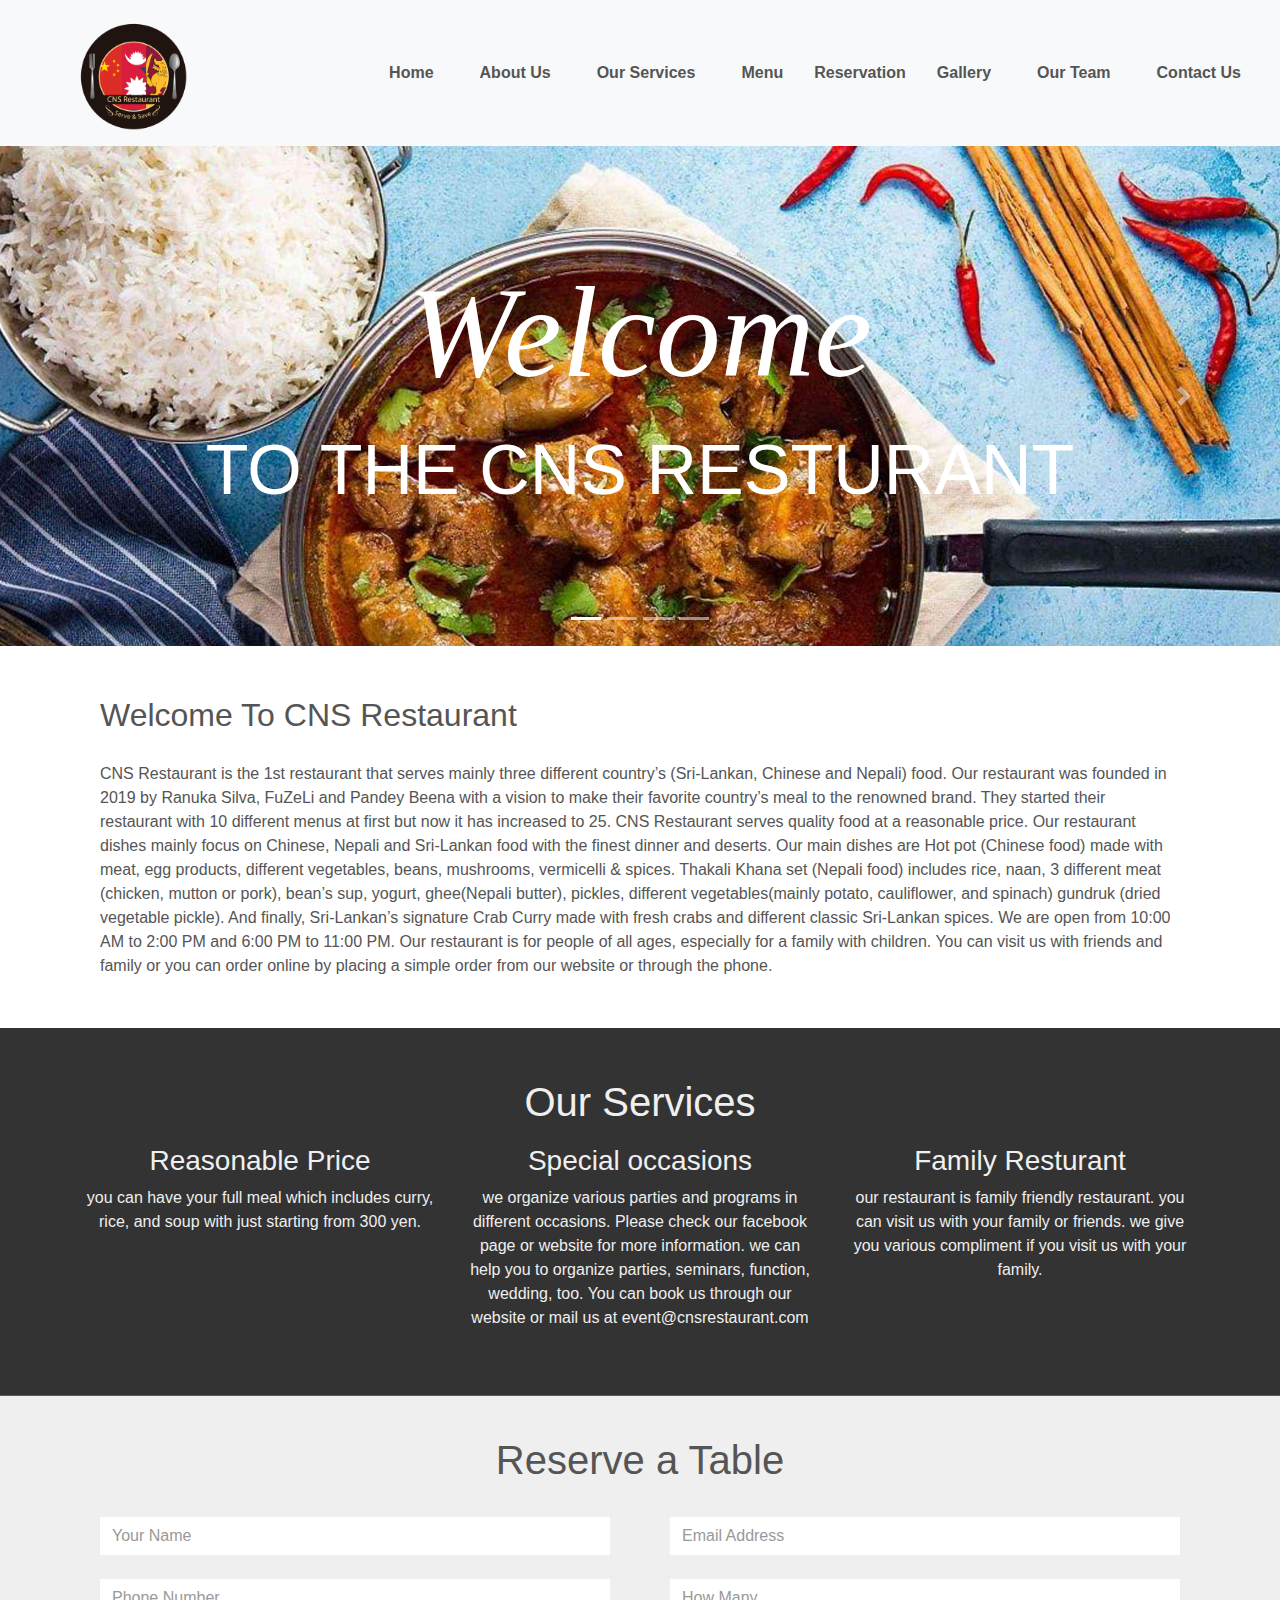
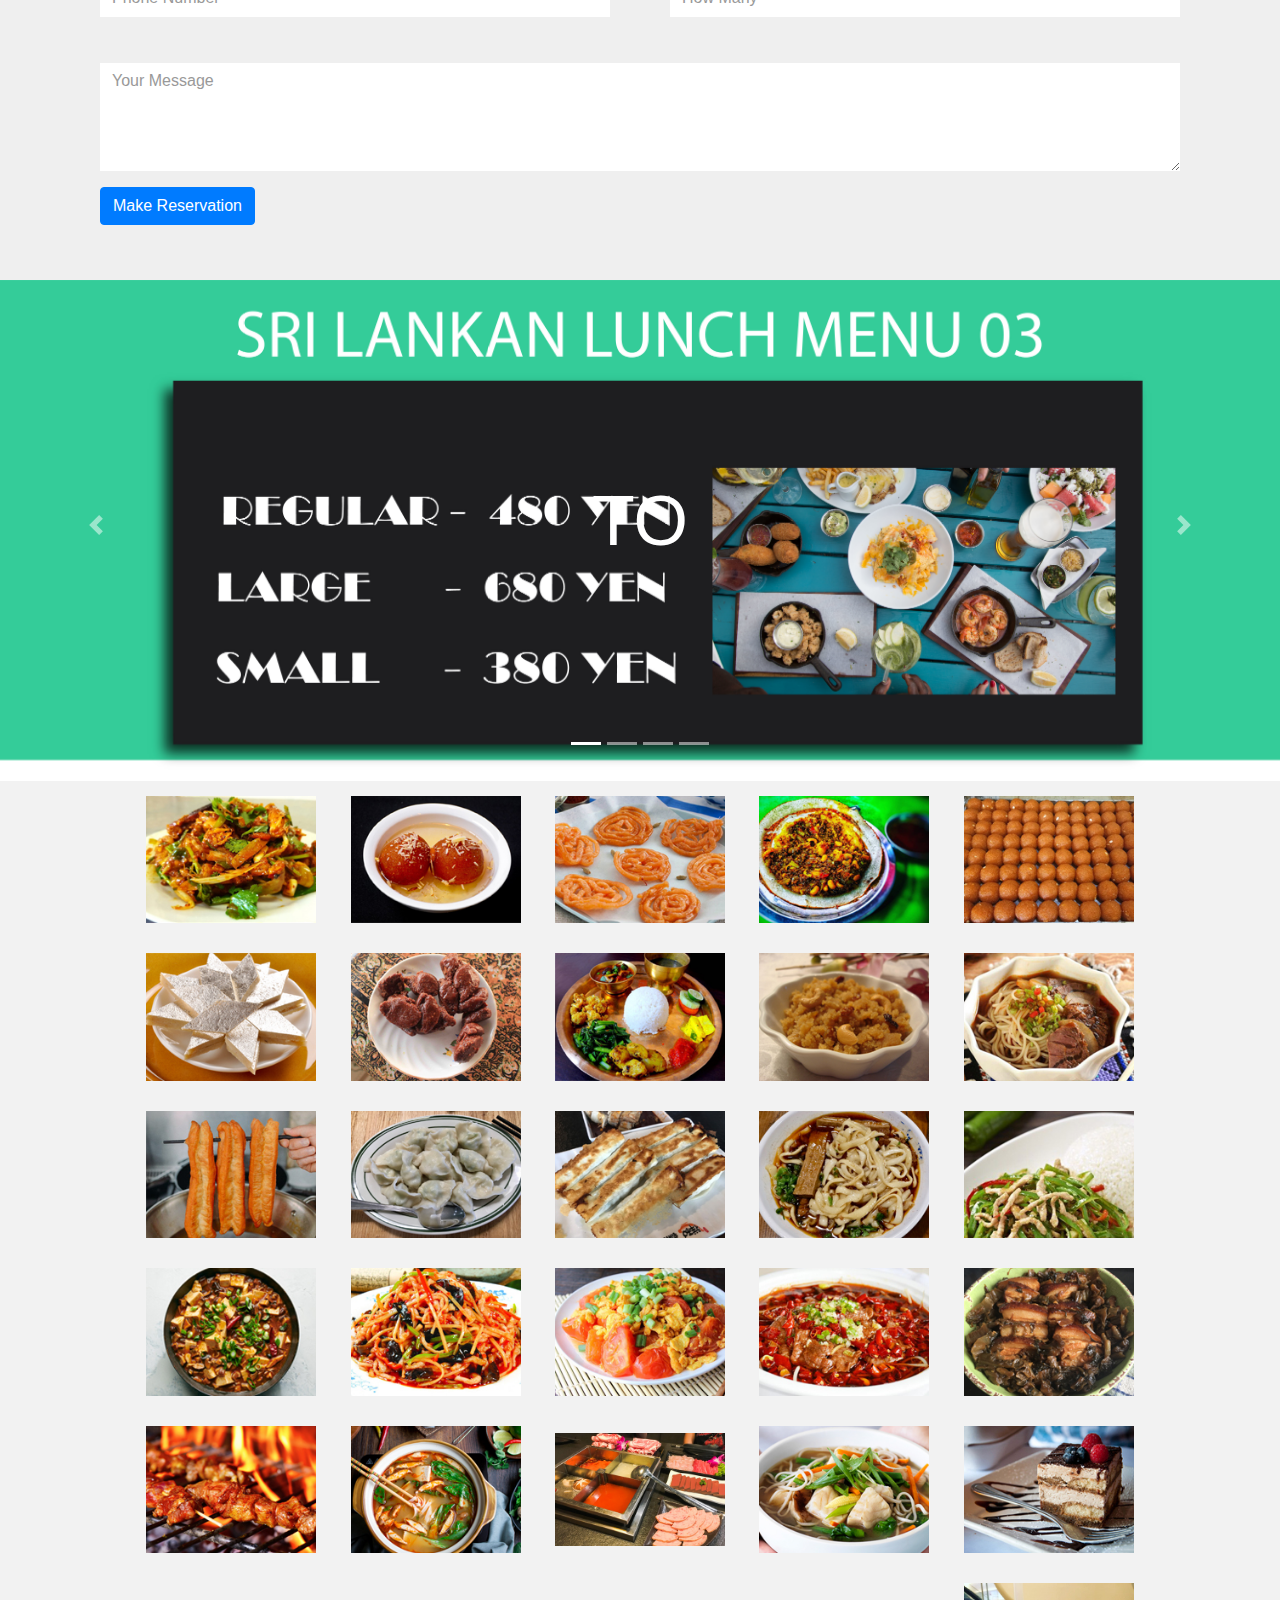
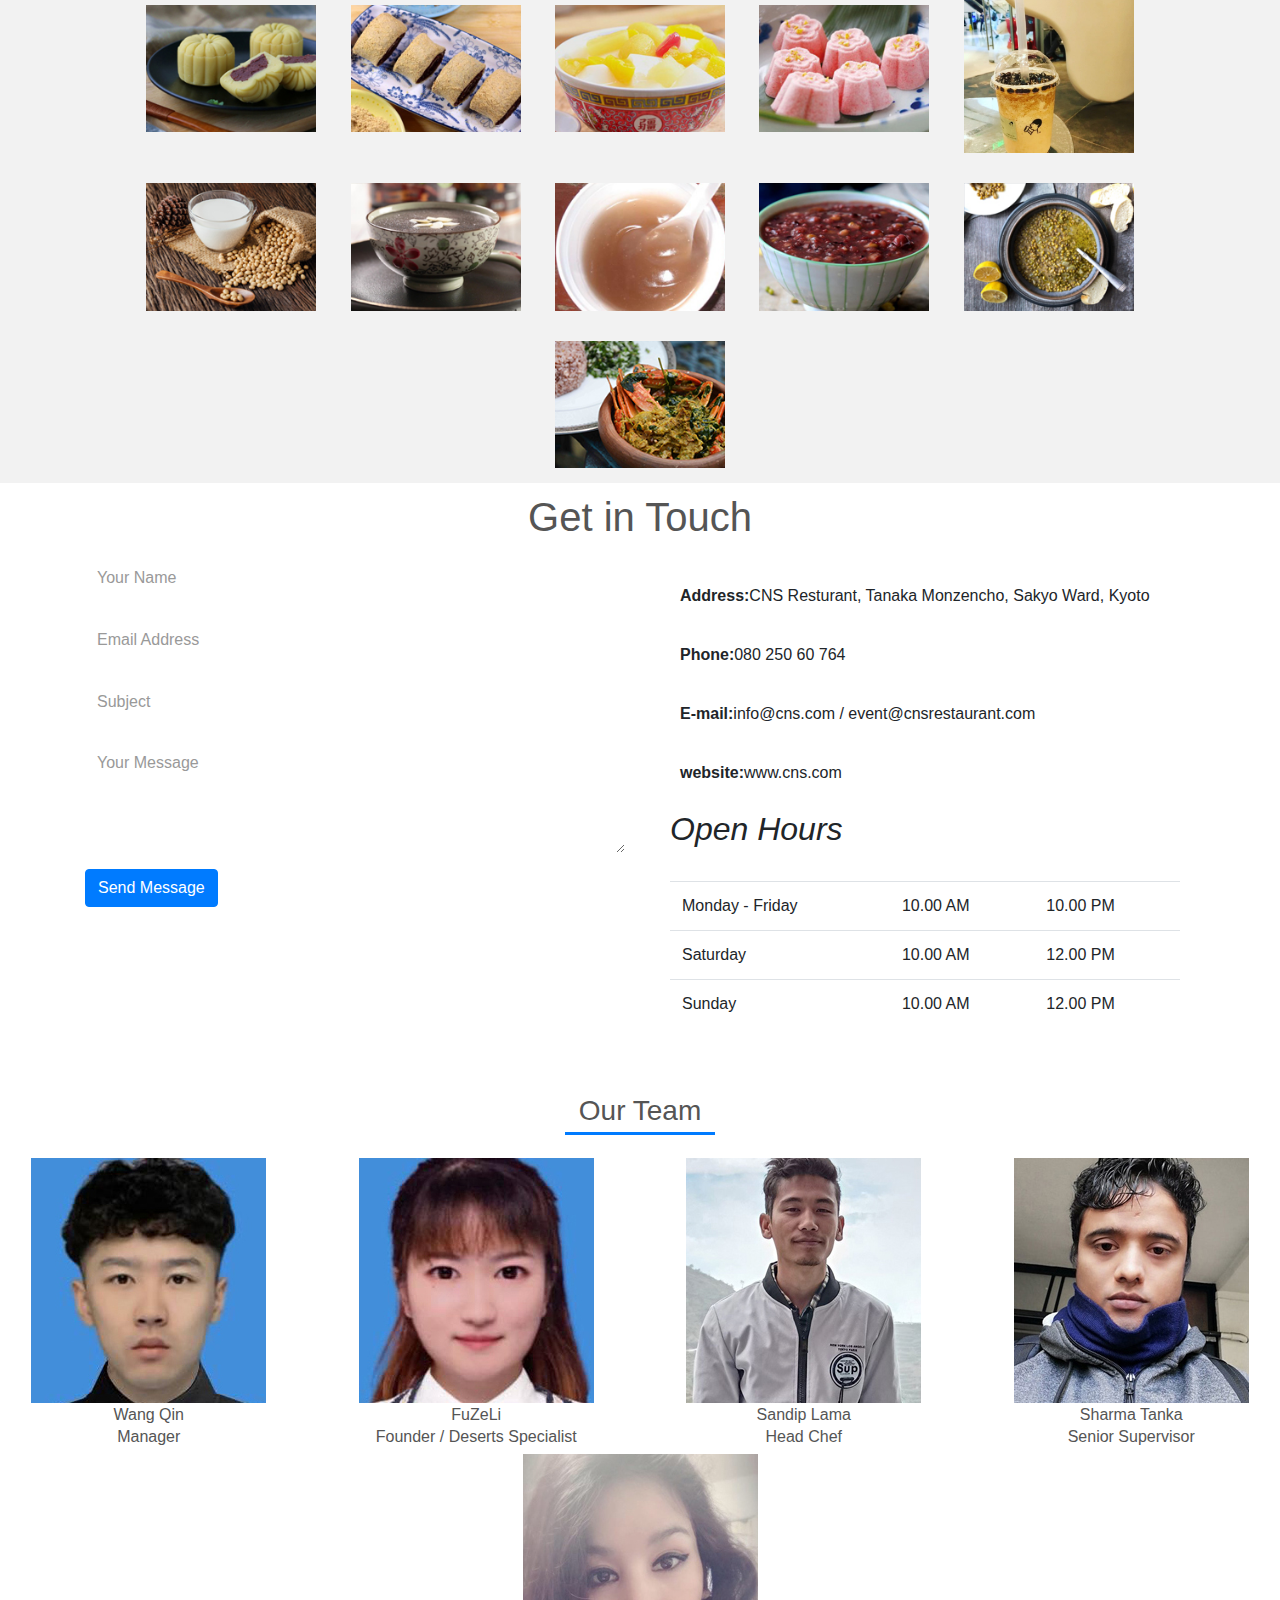
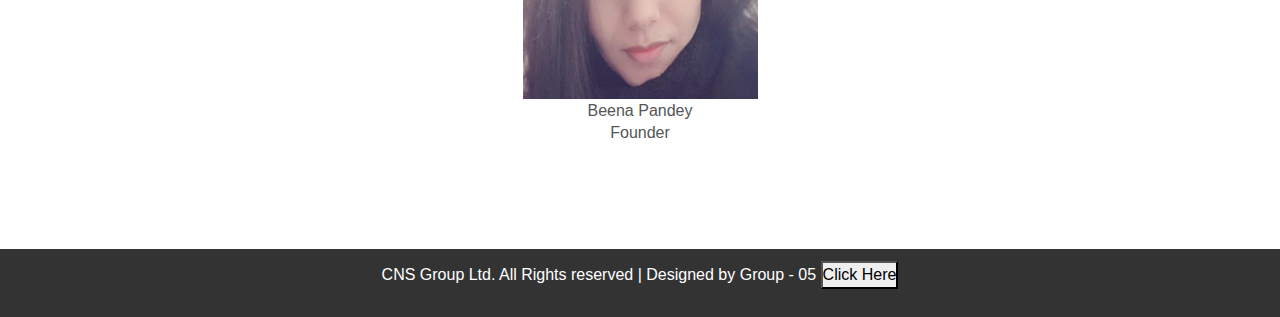
==== index.html @ 82e70e2d "Add files via upload" ====
<!DOCTYPE html>
<html lang="en" dir="ltr">
  <head>
    <meta charset="utf-8">
    <title>CNS Resturant</title>

    <!--- Favicon ----->
    <link rel="shortcut icon" href="img/favicon.png" type="image/x-icon">

    <!--- Main CSS File ----->
    <link rel="stylesheet" type="text/css" href="css/style.css">

    <!--- Font Awesome ----->
    <link rel="stylesheet" href="/css/all.css">
    <link rel="stylesheet" href="https://stackpath.bootstrapcdn.com/bootstrap/4.4.1/css/bootstrap.min.css">
    <link href="css/font-awesome.css" rel="stylesheet">
    <script src="https://code.jquery.com/jquery-3.4.1.slim.min.js"></script>
    <script src="https://cdn.jsdelivr.net/npm/popper.js@1.16.0/dist/umd/popper.min.js"></script>
    <script src="https://stackpath.bootstrapcdn.com/bootstrap/4.4.1/js/bootstrap.min.js"></script>

  </head>
  <body>

  <!----NavBar---->

        <section id="nav-bar">
            <nav class="navbar navbar-expand-lg navbar-light bg-light">
                <button class="navbar-toggler" type="button" data-toggle="collapse" data-target="#navbarTogglerDemo03" aria-controls="navbarTogglerDemo03" aria-expanded="false" aria-label="Toggle navigation">
                  <span class="navbar-toggler-icon"></span>
                </button>
            <a class="navbar-brand" href="#"><img src="img/Logo.png" alt=""></a>

            <div class="collapse navbar-collapse" id="navbarTogglerDemo03">
              <ul class="navbar-nav ml-auto">
                <li class="nav-item active">
                  <a class="nav-link" href="#">Home<span class="sr-only">(current)</span></a>
                </li>
                <li class="nav-item">
                  <a class="nav-link" href="#about">About Us</a>
                </li>
                <li class="nav-item">
                  <a class="nav-link" href="#services">Our Services</a>
                </li>

                <li class="nav-item">
                  <a class="nav-link" href="#m">Menu</a>
                </li>

                  <a class="nav-link" href="#reservation">Reservation</a>
                </li>
                <li class="nav-item">
                  <a class="nav-link" href="#gallery">Gallery</a>
                </li>
                <li class="nav-item">
                  <a class="nav-link" href="#teamnew">Our Team</a>
                </li>
                <li class="nav-item">
                  <a class="nav-link" href="#contact">Contact Us</a>
                </li>
                
              </ul>
            </div>
          </nav>
        </section>
        <!---- Close Nav Bar ------->

        <!------SLider ------->

        <section>
              <div id="carouselExampleCaptions" class="carousel slide" data-ride="carousel">
                  <ol class="carousel-indicators">
                    <li data-target="#carouselExampleCaptions" data-slide-to="0" class="active"></li>
                    <li data-target="#carouselExampleCaptions" data-slide-to="1"></li>
                    <li data-target="#carouselExampleCaptions" data-slide-to="2"></li>
                    <li data-target="#carouselExampleCaptions" data-slide-to="3"></li>
                  </ol>
                <div class="carousel-inner">
                  <div class="carousel-item active">
                    <img src="img/slider/1.jpg" class="d-block w-100" alt="...">
                    <div class="carousel-caption d-none d-md-block">
                      <h3>Welcome</h3>
                      <p>TO THE CNS RESTURANT</p>
                    </div>
                  </div>
                  <div class="carousel-item">
                    <img src="img/slider/2.jpg" class="d-block w-100" alt="...">
                    <div class="carousel-caption d-none d-md-block">
                      <h3>The Real</h3>
                      <p>CHINESE FOODS</p>
                    </div>
                  </div>
                  <div class="carousel-item">
                    <img src="img/slider/3.jpg" class="d-block w-100" alt="...">
                    <div class="carousel-caption d-none d-md-block">
                      <h3>Delicious</h3>
                      <p>NEPALI FOODS</p>
                    </div>
                  </div>

                  <div class="carousel-item">
                    <img src="img/slider/4.jpg" class="d-block w-100" alt="...">
                    <div class="carousel-caption d-none d-md-block">
                      <h3>Hot & Spicy</h3>
                      <p>SRILANKAN FOODS</p>
                    </div>
                  </div>
              </div>
                <a class="carousel-control-prev" href="#carouselExampleCaptions" role="button" data-slide="prev">
                  <span class="carousel-control-prev-icon" aria-hidden="true"></span>
                  <span class="sr-only">Previous</span>
                </a>
                <a class="carousel-control-next" href="#carouselExampleCaptions" role="button" data-slide="next">
                  <span class="carousel-control-next-icon" aria-hidden="true"></span>
                  <span class="sr-only">Next</span>
                </a>
              </div>
        </section>

        <!---- End of the Slider ------>

        <!--- About Section sta --->

        <section id="about">
          <div class="container">
            <div class="col-md-12">
                <h2>Welcome To CNS Restaurant</h2>
                  <div class="about-content">
                      CNS Restaurant is the 1st restaurant that serves mainly three different country’s (Sri-Lankan, Chinese and Nepali) food. Our restaurant was founded in 2019 by Ranuka Silva, FuZeLi and Pandey Beena with a vision to make their favorite country’s meal to the renowned brand. They started their restaurant with 10 different menus at first but now it has increased to 25.
                      CNS Restaurant serves quality food at a reasonable price. Our restaurant dishes mainly focus on Chinese, Nepali and Sri-Lankan food with the finest dinner and deserts. Our main dishes are Hot pot (Chinese food) made with meat, egg products, different vegetables, beans, mushrooms, vermicelli & spices. Thakali Khana set (Nepali food) includes rice, naan, 3 different meat (chicken, mutton or pork), bean’s sup, yogurt, ghee(Nepali butter), pickles, different vegetables(mainly potato, cauliflower, and spinach) gundruk (dried vegetable pickle). And finally, Sri-Lankan’s signature Crab Curry made with fresh crabs and different classic Sri-Lankan spices.
                      We are open from 10:00 AM to 2:00 PM and 6:00 PM to 11:00 PM. Our restaurant is for people of all ages, especially for a family with children. You can visit us with friends and family or you can order online by placing a simple order from our website or through the phone.
                  </div>

            </div>
          </div>


        </section>
<!--- About Section end --->

<!---- Our Services Starts ----->
        <section id="services">
          <div class="container">
            <h1>Our Services</h1>
            <div class="row services">
              <div class="col-md-4 text-center">

                <h3>Reasonable Price</h3>

                <p>you can have your full meal which includes curry, rice, and soup with just starting from 300 yen.
                </p>
              </div>
              <div class="col-md-4 text-center">
                <div class="icon">

                </div>
                <h3>Special occasions</h3>
                <p>we organize various parties and programs in different occasions. Please check our facebook page or website for more information. we can help you to organize parties, seminars, function, wedding, too. You can book us through our website or mail us at event@cnsrestaurant.com</p>

              </div>
              <div class="col-md-4 text-center">

                <h3>Family Resturant</h3>
                <p>our restaurant is family friendly restaurant. you can visit us with your family or friends. we give you various compliment if you visit us with your family.</p>
              </div>
            </div>
            </div>
        </section>
<!---- Our Services end ----->

<!---- Make a Reservation Start ------>
<section id="reservation">
  <div class="container">
      <h1 id="uline">Reserve a Table</h1>
      <div class="row">
        <div class="col-md-6">
          <form class="reservation-form">
            <div class="form-group">
              <input type="text" class="form-control" placeholder="Your Name" required>
              <br>
              <input type="text" class="form-control" placeholder="Phone Number" required>
            </div>
          </form>
        </div>
        <div class="col-md-6">
          <form class="reservation-form">
            <div class="form-group">
              <input type="email" class="form-control" placeholder="Email Address" required>
              <br>
              <input type="number" class="form-control" placeholder="How Many"required>
            </div>
          </form>
        </div>
        <div class="col-md-12">
          <form class="reservation-form">
            <div class="form-group">
              <textarea class="form-control" placeholder="Your Message" rows="4" required></textarea>
            </div>
            <button type="submit" class="btn btn-primary">Make Reservation</button>
          </form>
        </div>
      </div>
  </div>
</section>
<!----Make a Reservation End ------>

<!----Menu Section strt ------>

<section id="m">
      <div id="carouselExampleCaptions" class="carousel slide" data-ride="carousel">
          <ol class="carousel-indicators">
            <li data-target="#carouselExampleCaptions" data-slide-to="0" class="active"></li>
            <li data-target="#carouselExampleCaptions" data-slide-to="1"></li>
            <li data-target="#carouselExampleCaptions" data-slide-to="2"></li>
            <li data-target="#carouselExampleCaptions" data-slide-to="3"></li>
          </ol>
        <div class="carousel-inner">
          <div class="carousel-item active">
            <img src="img/slider/8.jpg" class="d-block w-100" alt="...">
            <div class="carousel-caption d-none d-md-block">
              <h3></h3>
              <p>TO</p>
            </div>
          </div>
          <div class="carousel-item">
            <img src="img/slider/5.jpg" class="d-block w-100" alt="...">
            <div class="carousel-caption d-none d-md-block">
              <h3></h3>
              <p></p>
            </div>
          </div>
          <div class="carousel-item">
            <img src="img/slider/6.jpg" class="d-block w-100" alt="...">
            <div class="carousel-caption d-none d-md-block">
              <h3></h3>
              <p></p>
            </div>
          </div>

          <div class="carousel-item">
            <img src="img/slider/7.jpg" class="d-block w-100" alt="...">
            <div class="carousel-caption d-none d-md-block">
              <h3></h3>
              <p></p>
            </div>
          </div>
      </div>
        <a class="carousel-control-prev" href="#carouselExampleCaptions" role="button" data-slide="prev">
          <span class="carousel-control-prev-icon" aria-hidden="true"></span>
          <span class="sr-only">Previous</span>
        </a>
        <a class="carousel-control-next" href="#carouselExampleCaptions" role="button" data-slide="next">
          <span class="carousel-control-next-icon" aria-hidden="true"></span>
          <span class="sr-only">Next</span>
        </a>
      </div>
</section>

<!----Menu Section ends ------>



<!----- Gallery Starts ------->
<section id="gallery">

  <div class="gallery" align="center">
  <a href="img/Gallery/normal/01.jpg"><img src="img/Gallery/sm/01.jpg"></a>
  <a href="img/Gallery/normal/02.jpg"><img src="img/Gallery/sm/02.jpg"></a>
  <a href="img/Gallery/normal/03.jpg"><img src="img/Gallery/sm/03.jpg"></a>
  <a href="img/Gallery/normal/04.jpg"><img src="img/Gallery/sm/04.jpg"></a>
  <a href="img/Gallery/normal/05.jpg"><img src="img/Gallery/sm/05.jpg"></a>
  <a href="img/Gallery/normal/06.jpg"><img src="img/Gallery/sm/06.jpg"></a>
  <a href="img/Gallery/normal/07.jpg"><img src="img/Gallery/sm/07.jpg"></a>
  <a href="img/Gallery/normal/08.jpg"><img src="img/Gallery/sm/08.jpg"></a>
  <a href="img/Gallery/normal/09.jpg"><img src="img/Gallery/sm/09.jpg"></a>
  <a href="img/Gallery/normal/10.jpg"><img src="img/Gallery/sm/10.jpg"></a>
  <a href="img/Gallery/normal/11.jpg"><img src="img/Gallery/sm/11.jpg"></a>
  <a href="img/Gallery/normal/12.jpg"><img src="img/Gallery/sm/12.jpeg"></a>
  <a href="img/Gallery/normal/13.jpg"><img src="img/Gallery/sm/13.jpg"></a>
  <a href="img/Gallery/normal/14.jpeg"><img src="img/Gallery/sm/14.jpg"></a>
  <a href="img/Gallery/normal/15.jpg"><img src="img/Gallery/sm/15.jpg"></a>
  <a href="img/Gallery/normal/16.jpg"><img src="img/Gallery/sm/16.jpg"></a>
  <a href="img/Gallery/normal/17.jpeg"><img src="img/Gallery/sm/17.jpeg"></a>
  <a href="img/Gallery/normal/18.jpg"><img src="img/Gallery/sm/18.jpg"></a>
  <a href="img/Gallery/normal/19.jpg"><img src="img/Gallery/sm/19.jpg"></a>
  <a href="img/Gallery/normal/20.jpg"><img src="img/Gallery/sm/20.jpg"></a>
  <a href="img/Gallery/normal/21.jpg"><img src="img/Gallery/sm/21.jpg"></a>
  <a href="img/Gallery/normal/22.jpg"><img src="img/Gallery/sm/22.jpg"></a>
  <a href="img/Gallery/normal/23.jpg"><img src="img/Gallery/sm/23.jpg"></a>
  <a href="img/Gallery/normal/24.jpg"><img src="img/Gallery/sm/24.jpg"></a>
  <a href="img/Gallery/normal/25.jpg"><img src="img/Gallery/sm/25.jpg"></a>
  <a href="img/Gallery/normal/26.jpg"><img src="img/Gallery/sm/26.jpg"></a>
  <a href="img/Gallery/normal/27.jpg"><img src="img/Gallery/sm/27.jpg"></a>
  <a href="img/Gallery/normal/28.jpg"><img src="img/Gallery/sm/28.jpg"></a>
  <a href="img/Gallery/normal/29.jpg"><img src="img/Gallery/sm/29.jpg"></a>
  <a href="img/Gallery/normal/30.jpg"><img src="img/Gallery/sm/30.jpg"></a>
  <a href="img/Gallery/normal/31.jpg"><img src="img/Gallery/sm/31.jpg"></a>
  <a href="img/Gallery/normal/32.jpg"><img src="img/Gallery/sm/32.jpg"></a>
  <a href="img/Gallery/normal/33.jpg"><img src="img/Gallery/sm/33.jpg"></a>
  <a href="img/Gallery/normal/34.jpg"><img src="img/Gallery/sm/34.jpg"></a>
  <a href="img/Gallery/normal/35.jpg"><img src="img/Gallery/sm/35.jpg"></a>
  <a href="img/Gallery/normal/36.jpg"><img src="img/Gallery/sm/36.jpg"></a>
</div>
</section>
<!----- Gallery Ends ------->


<!----- Contact Stsrt ------->
<section id="contact">
  <div class="container">
      <h1>Get in Touch</h1>
      <div class="row">
        <div class="col-md-6">
          <form class="contact-form">
            <div class="form-group">
              <input type="text" class="form-control" placeholder="Your Name" required>
              <br>
              <input type="email" class="form-control" placeholder="Email Address" required>
              <br>
              <input type="text" class="form-control" placeholder="Subject" required>
              <br>
              <textarea class="form-control" placeholder="Your Message" rows="4" required></textarea>
            </div>
            <button type="submit" class="btn btn-primary">Send Message</button>
          </form>
        </div>
        <div class="col-md-6 contact-info">
            <div class="follow"><b>Address:</b>CNS Resturant, Tanaka Monzencho, Sakyo Ward, Kyoto</div>
            <div class="follow"><b>Phone:</b>080 250 60 764</div>
            <div class="follow"><b>E-mail:</b>info@cns.com / event@cnsrestaurant.com </div>
            <div class="follow"><b>website:</b>www.cns.com</div>

            <div class="container">
              <h2><em>Open Hours</em></h2>
              <br>
              <table class="table">
                  <tbody>
                  <tr>
                    <td>Monday - Friday</td>
                    <td>10.00 AM</td>
                    <td>10.00 PM</td>
                  </tr>
                  <tr>
                    <td>Saturday</td>
                    <td>10.00 AM</td>
                    <td>12.00 PM</td>
                  </tr>
                  <tr>
                    <td>Sunday</td>
                    <td>10.00 AM</td>
                    <td>12.00 PM</td>
                  </tr>
                </tbody>
              </table>
            </div>
        </div>
      </div>
  </div>
</section>

<!----- Contact Ends ------->


<!---- team ---->


<!---- Our Team str ----->
<section id="teamnew" align="center">
  <h3>Our Team</h3>
      <div class="row ">
      <div class="col align-center">
        <img src="img/chef/chef-1.jpg" alt="">
        <figcaption>Wang Qin</figcaption>
        <figcaption> <h6>Manager</h6>  </figcaption>
      </div>
      <div class="col">
        <img src="img/chef/chef-2.jpg" alt="">
        <figcaption>FuZeLi</figcaption>
        <figcaption> <h6>Founder / Deserts Specialist</h6></figcaption>
      </div>
      <div class="col">
        <img src="img/chef/chef-3.jpg" alt="">
        <figcaption>Sandip Lama</figcaption>
        <figcaption> <h6>Head Chef</h6></figcaption>
      </div>
      <div class="col">
        <img src="img/chef/chef-4.jpg" alt="">
        <figcaption>Sharma Tanka</figcaption>
        <figcaption> <h6>Senior Supervisor</h6>  </figcaption>
      </div>
      <div class="col">
        <img src="img/chef/chef-5.jpg" alt="">
        <figcaption>Beena Pandey</figcaption>
        <figcaption> <h6>Founder</h6></figcaption>
      </div>

    </div>
</section>
<!---- Our Team end ----->
<br>
<br>

<!----- Footer Stsrt ------->
<section id="footer">
  <div class="container text-center" >
    <p>CNS Group Ltd. All Rights reserved | Designed by Group - 05 <button onclick="window.location.href = 'references.html';">Click Here</button></p>

  </div>
</section>


<!---- Footer end ----->
<script src="js/smooth-scroll.js"></script>
<script>
	var scroll = new SmoothScroll('a[href*="#"]');
</script>


  </body>
</html>
---- css/style.css ----
*{
  margin: 0;
  padding: 0;
}

/*---- navbar ---- */
#nav-bar {
  position: sticky;
  top: 0;
  z-index: 10;
}

.navbar-brand img{
  height: 120px;
  padding-left:60px;
}

.navbar-nav li a {
  float: left;
  text-align: center;
  padding-left: 150px;
  padding-right: 150px;
  margin-left: 15px;
  margin-right: 15px;

}

.nav-link{
  padding-left: 150px;
  padding-right: 150px;
}
#nav-bar ul li a:hover {
  color: #007bff!important;
}

nav-item active

.navbar {
  background: #fff;
}

.navbar-toggler{
  border: none!important;
}

.nav-link {
  color: #555!important;
  font-weight: 600;
  font-size:16px;
}

/*---- Slider ---- */

#slider {
  width: 100%;
}
.carousel-caption{
  top:50%;
  transform: translateY(-50%);
  bottom: initial!important;
}

.carousel-caption h3{
  color: #fff;
  font-size: 130px;
  font-style: italic;
  font-family:Edwardian Script ITC;
}

.carousel-caption p{
  color: #fff;
  font-size: 70px;
}

/*---- About Us ---- */

#about {
  padding-top: 50px;
  padding-bottom: 50px;
  color: #555;
}

#about .btn {
/*  margin-top: 50px;*/
  margin: 50px 50px;
}

.about-content {
  padding-top: 20px;
}


/*---- Our Services --- */

#services{
  background-image: linear-gradient(rgba(0,0,0,0.8),rgba(0,0,0,0.8)),url(img/services.jpg);
  background-size: cover;
  background-position:center;
  color: #efefef !important;
  background-attachment: center;
  padding-top: 50px;
  padding-bottom: 50px;
  text-align: center;
}

#services h1{
text-align: center;
color: #efefef !important;
padding-bottom: 10px;
}

/*.icon {
  font-size: 40px;
  margin: 20px auto;
  padding:20px;
  height: 80px;
  border:1px solid #fff;
  border-radius: 50%;

}
*/

.services .col-md-4:hover{
  background: #007bff;
  cursor: pointer;
  transition: 0.7s;
}

/*------- Our team ------*/


/*---- Image Gallery ------*/

.gallery{
  margin: 10px 50px;
}

.gallery img {
  transition: 1s;
  padding: 15px;
  width: 200px;
}

.gallery img:hover{
  filter: grayscale(100%);
  transform: scale(1.1);
}


/*----- Make Reservation -----*/
#reservation {
  background:#efefef;
  padding-top:40px;
  padding-bottom:40px;
  color: #777;
}

.reservation-form {
  padding: 15px;
}

.form-control{
  border-radius: 0 !important;
  border: 1px;
  border: none !important;
}

::placeholder{
  color: #999 !important;
}
/*----- Contact Details -----*/


#Contact{
  background-size: cover;
  background-position:center;
  color: #black !important;
  background-attachment: center;
  padding-top: 50px;
  padding-bottom: 50px;
  text-align: center;
}

#Contact{
  background: gray;
  color: #fff;
  padding: 12px
}

.contact-form {
  border: 1px;
}

.follow{
  background: #fff;
  padding: 10px;
  margin: 15px
}

/*----- Gallery -----*/
#gallery {
  background:  #f2f2f2;
}


/*----- Footer-------*/

#footer {
  background: #333;
  color: #fff;
  padding: 12px

}
.bg-model{
  width: 100%;
  height: 100%;
  background-color: rgba(0, 0, 0, 0.7);
  position: absolute;
  top: 0;
  display: flex;
  justify-content: center;
  align-items: center;

}

.model-content{
  width: 500px;
  height: 300px;
  background-color: white;
  opacity: 1;
  border-radius: 4px;
}

Login

#footer{
  background:#333;
  color: #fff;
  padding : 12px;
}

*, *:after, *:before {
  box-sizing: border-box;
  font-family: Helvetica, Arial, sans-serif;
}

// clear all the things
@mixin clearfix() {
  &:after, &:before {
    display: table;
    content: " ";
    line-height: 0;
    font-size: 0;
    clear: both;
  }
}

// a little scaffolding...
.container {
  @include clearfix;
  width: 50%;
  margin: 1em auto;
  border: 1px solid #ddd;
  padding: .3em .6em;
  p {
    font-size: .9em;
    color: #777;
    margin-bottom: 1.5em;
    font-style: italic;
  }
}

.group-header {
  float: right;
  font-weight: 700;
  width: 20%;
  margin: .7em 0 1em 0;
  span {
    float: left;
    width: 50%;
    text-align: center;
    display: block;
  }
}

h3 {
  @include clearfix;
  position: relative;
  font-weight: 700;
  margin: .7em 0 1em 0;
  span {
    float: left;
    width: 10%;
    text-align: center;
    display: block;
    &:first-child {
      width: 40%;
      text-align: left;
    }
  }
  .dots {
    width: 40%;
    border-bottom: 2px dotted #ccc;
    margin-top: .8em;
  }
}

/*------ team Section -----*/

.profile-pic{
  margin-top: 25px;
}

.profile-pic .img-box{
  opacity: 1;
  display: inline;
  position:relative;
}

.profile-pic .img-box img{
  filter:grayscale(1);
}
.profile-pic .img-box img:hover{
  filter:grayscale(0);
  cursor:pointer;
}

.profile-pic h2{
  font-size: 22px;
  font-weight: bold;
  margin-top: 15px;
  color: #007bff !important;
}

.profile-pic h3{
  font-size: 15px;
  font-weight: bold;
  margin-top: 15px;

}

#team{
  height:50px;
  width:50px;
  color: #007bff !important;
  background: #fff;
  padding: 4px;
  border-radius: 50%;
}

h1 {
  text-align: center;
  color:#555 !important;
  padding-bottom: 10px;
}

h1::after {
  content:'';
  background:#007bff;
  display: inline;
  height: 3px;
  width: 170px;
  margin:20px auto 5px;
}


.img-box ul {
  padding: 15px 0;
  position: absolute;
  z-index: 2;
  bottom: 0;
  left: 50%;

  opacity: 0;
}


.img-box ul li{
  padding: 5px;

}

.img-box:hover ul {
  opacity: 1;
}


#teamnew {
  padding-top: 50px;
  padding-bottom: 50px;
  color: #555;
}

#teamnew h3 {
  text-align: center;
  color: #555 !importan;
  padding-bottom: 10px;
  align-content: center;
}

#teamnew h3::after
{
  content: '';
  background: #007bff;
  display: block;
  height: 3px;
  width: 150px;
  margin: 5px auto 5px;
}

#teamnew figcaption {
  text-align: center;
}
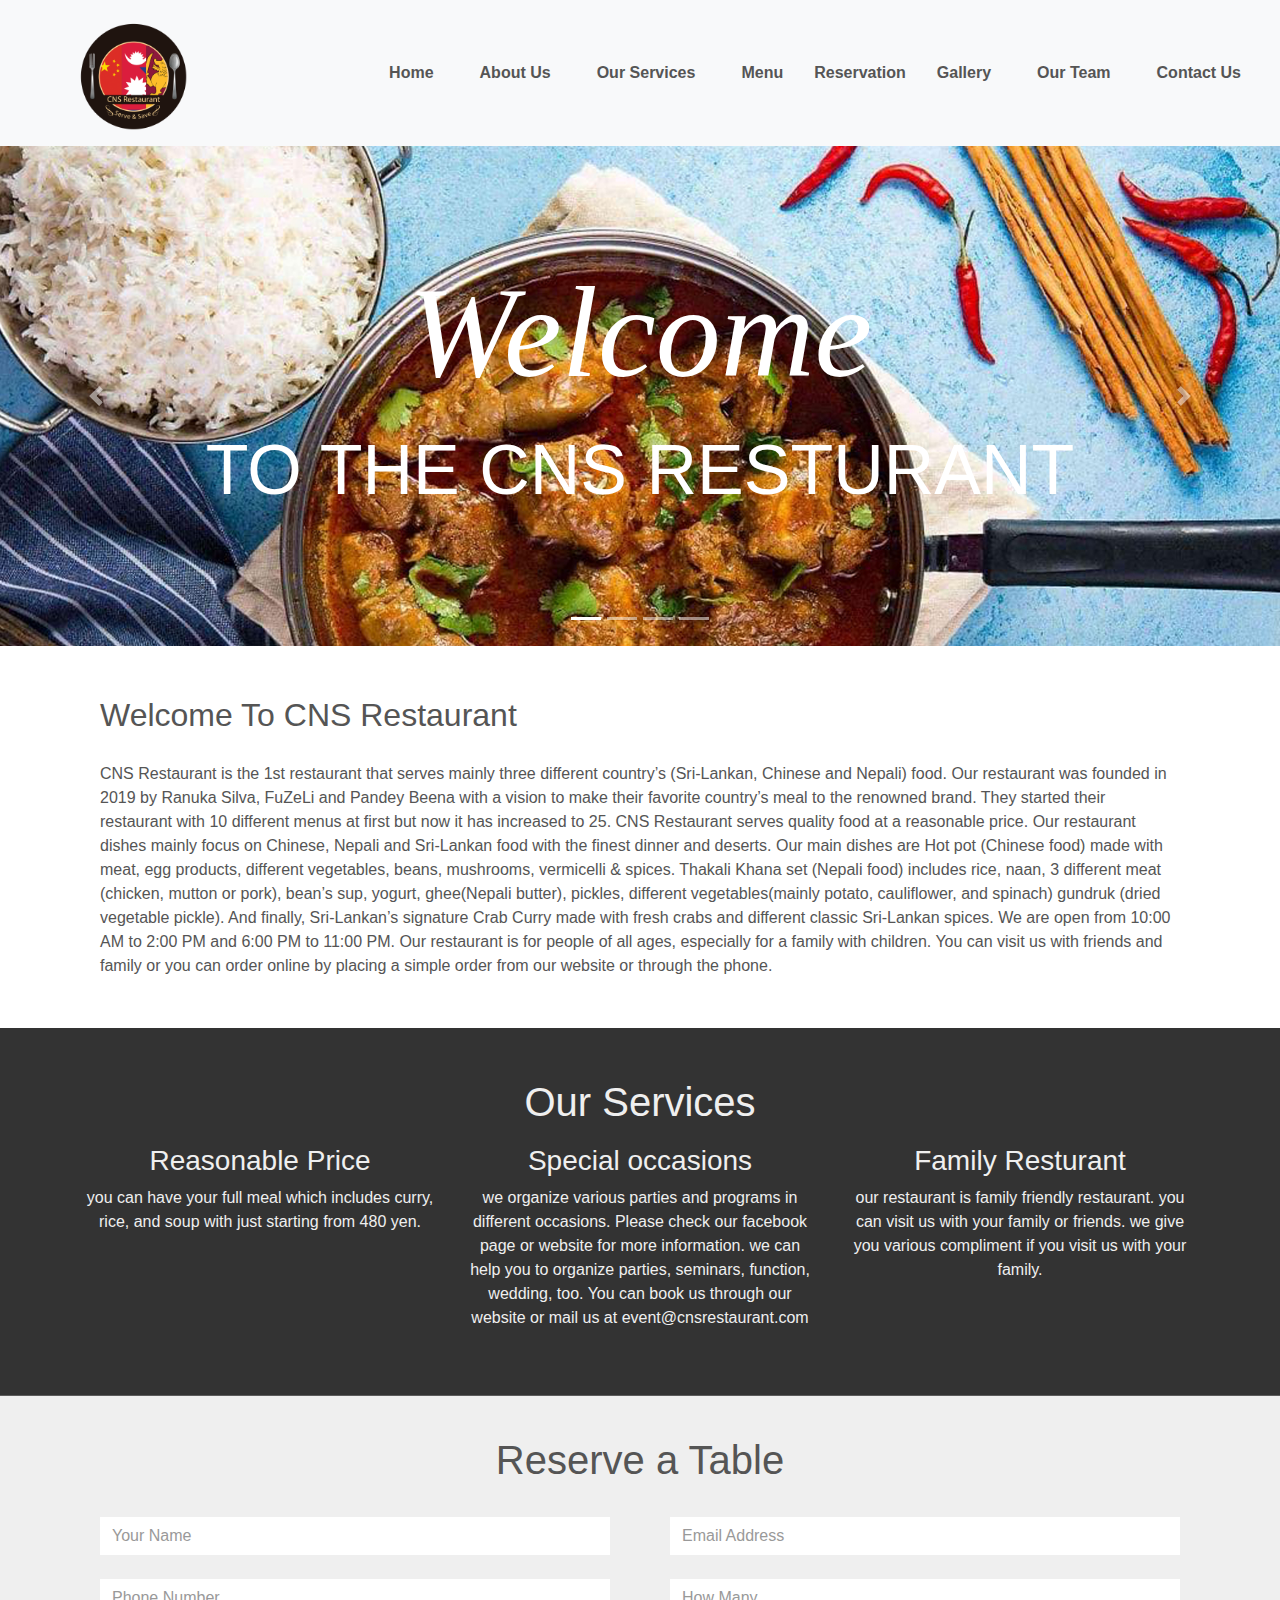
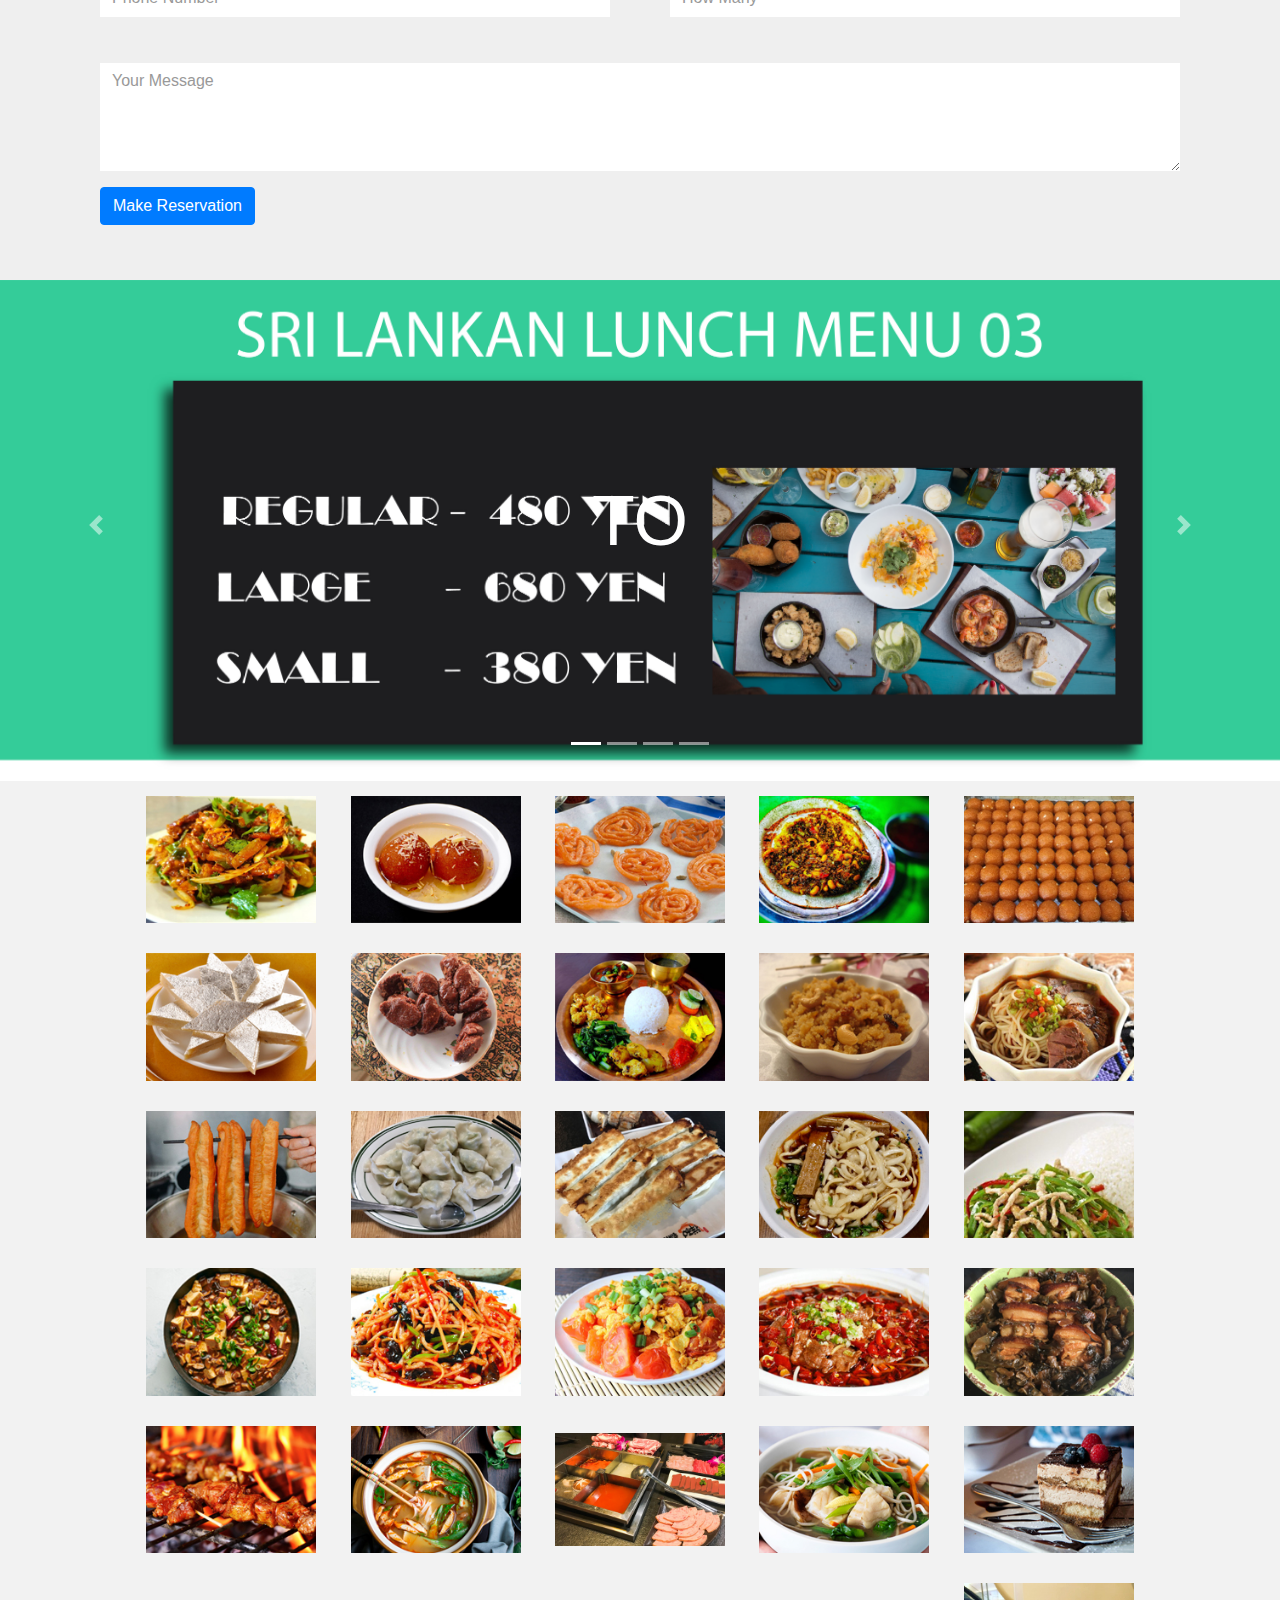
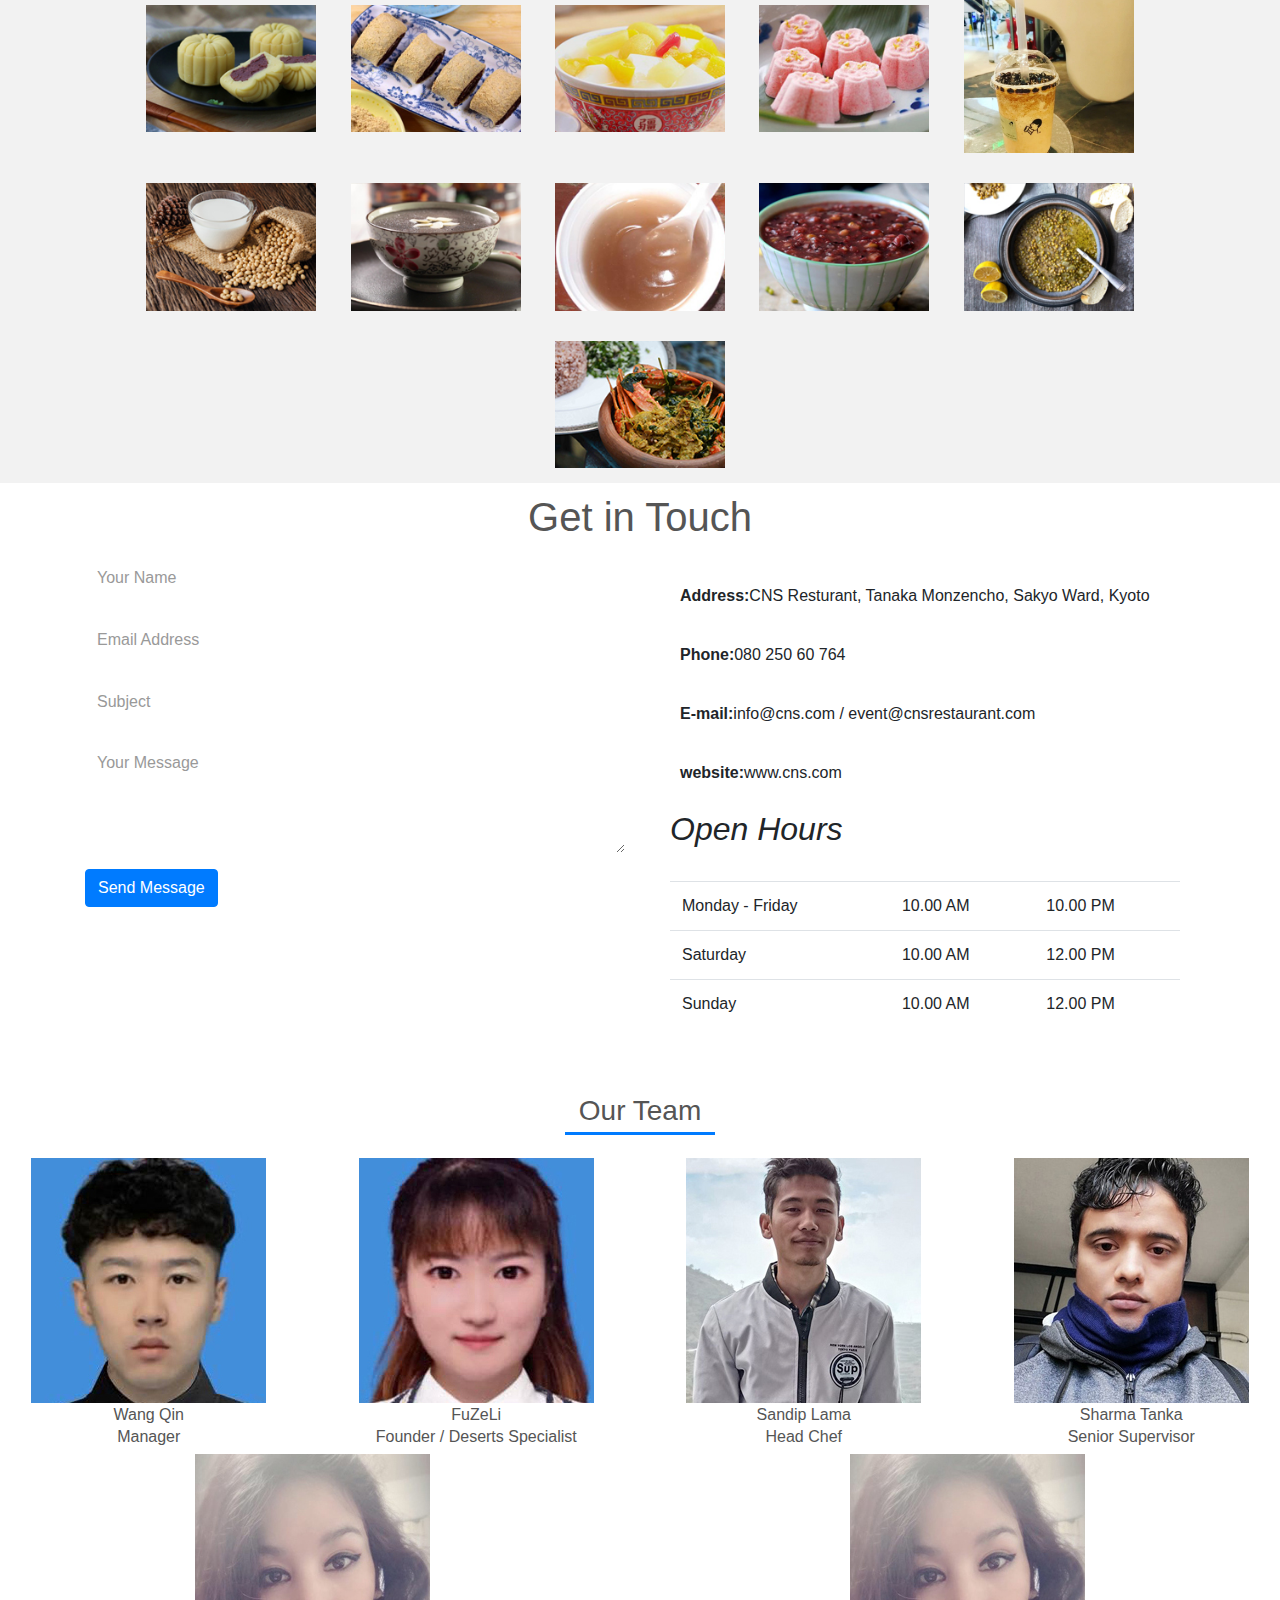
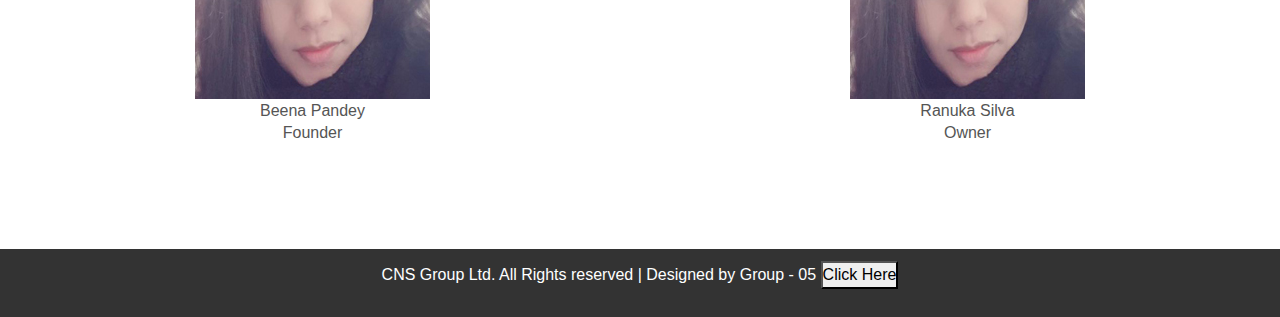
==== commit 8416a5d7: "Update index.html" ====
--- a/index.html
+++ b/index.html
@@ -146,7 +146,7 @@
 
                 <h3>Reasonable Price</h3>
 
-                <p>you can have your full meal which includes curry, rice, and soup with just starting from 300 yen.
+                <p>you can have your full meal which includes curry, rice, and soup with just starting from 480 yen.
                 </p>
               </div>
               <div class="col-md-4 text-center">
@@ -392,6 +392,12 @@
         <figcaption>Beena Pandey</figcaption>
         <figcaption> <h6>Founder</h6></figcaption>
       </div>
+	      
+	      <div class="col">
+        <img src="img/chef/chef-5.jpg" alt="">
+        <figcaption>Ranuka Silva</figcaption>
+        <figcaption> <h6>Owner</h6></figcaption>
+      </div>
 
     </div>
 </section>
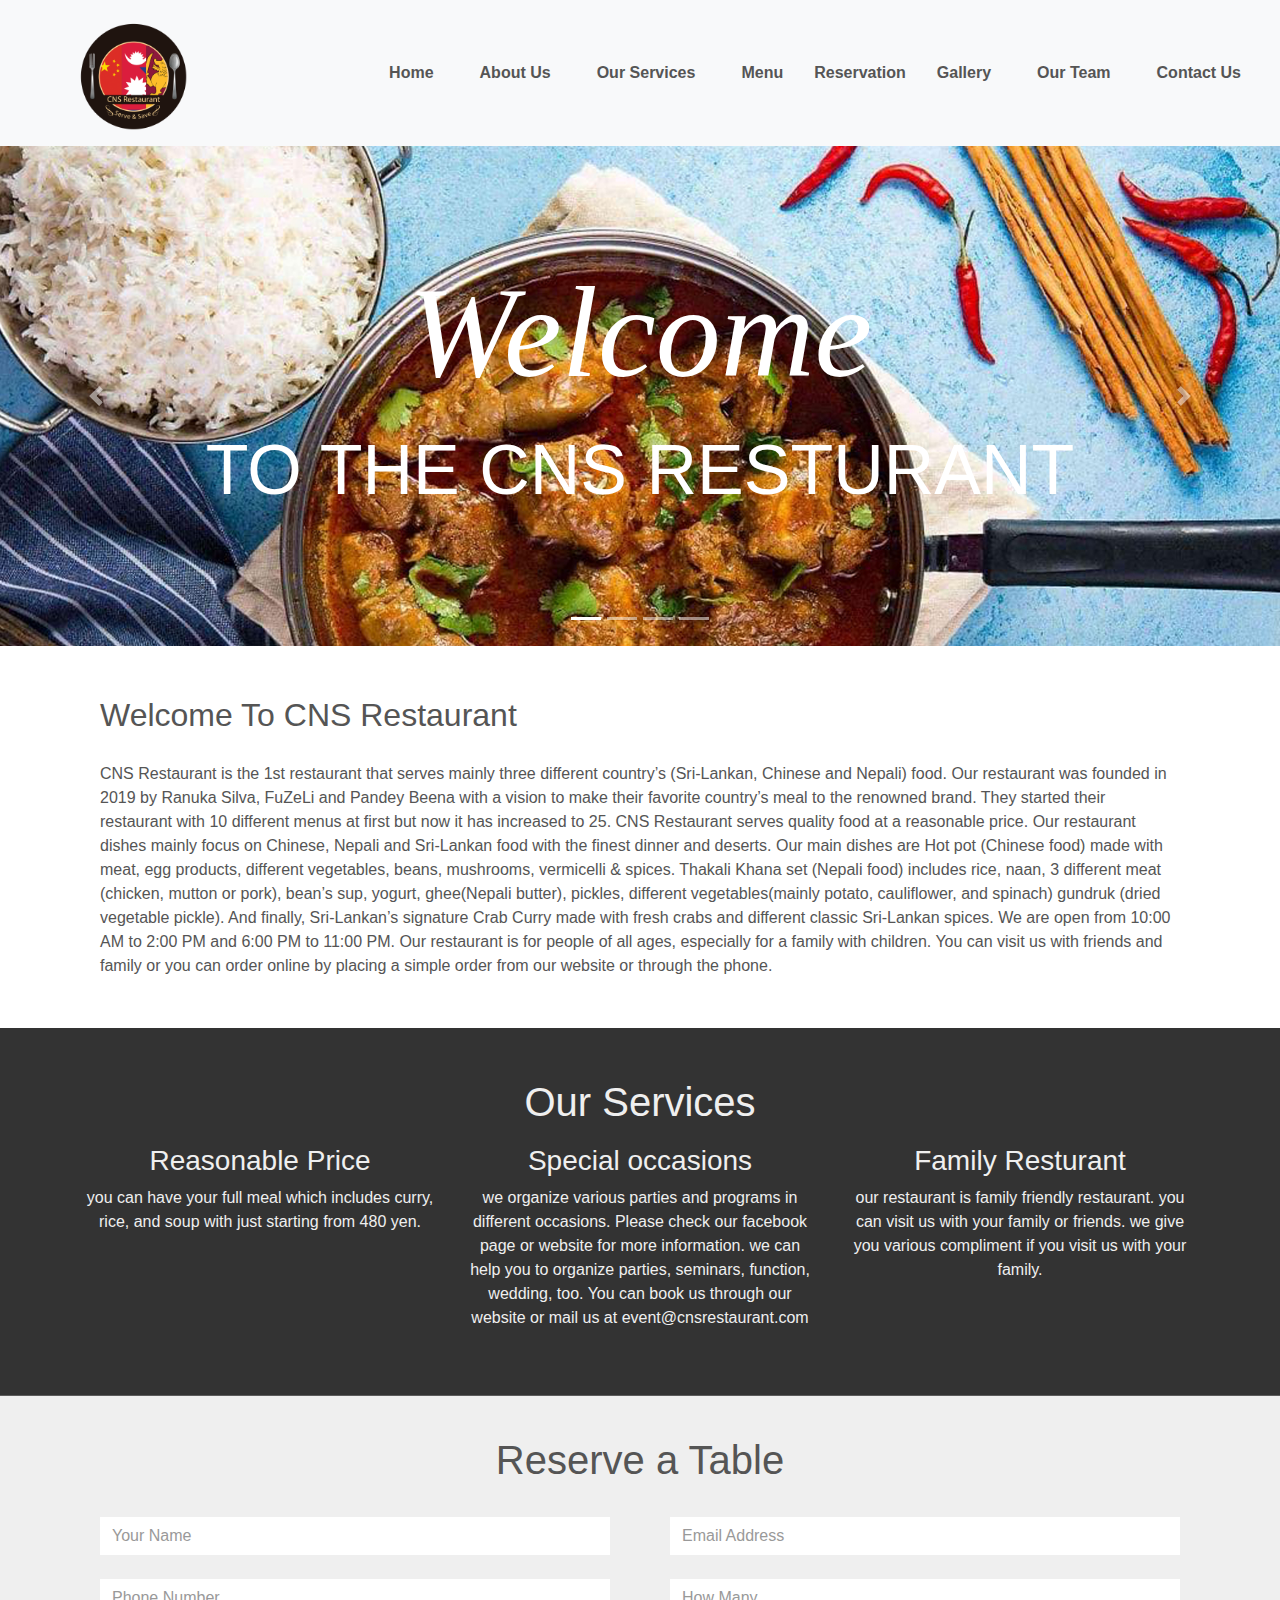
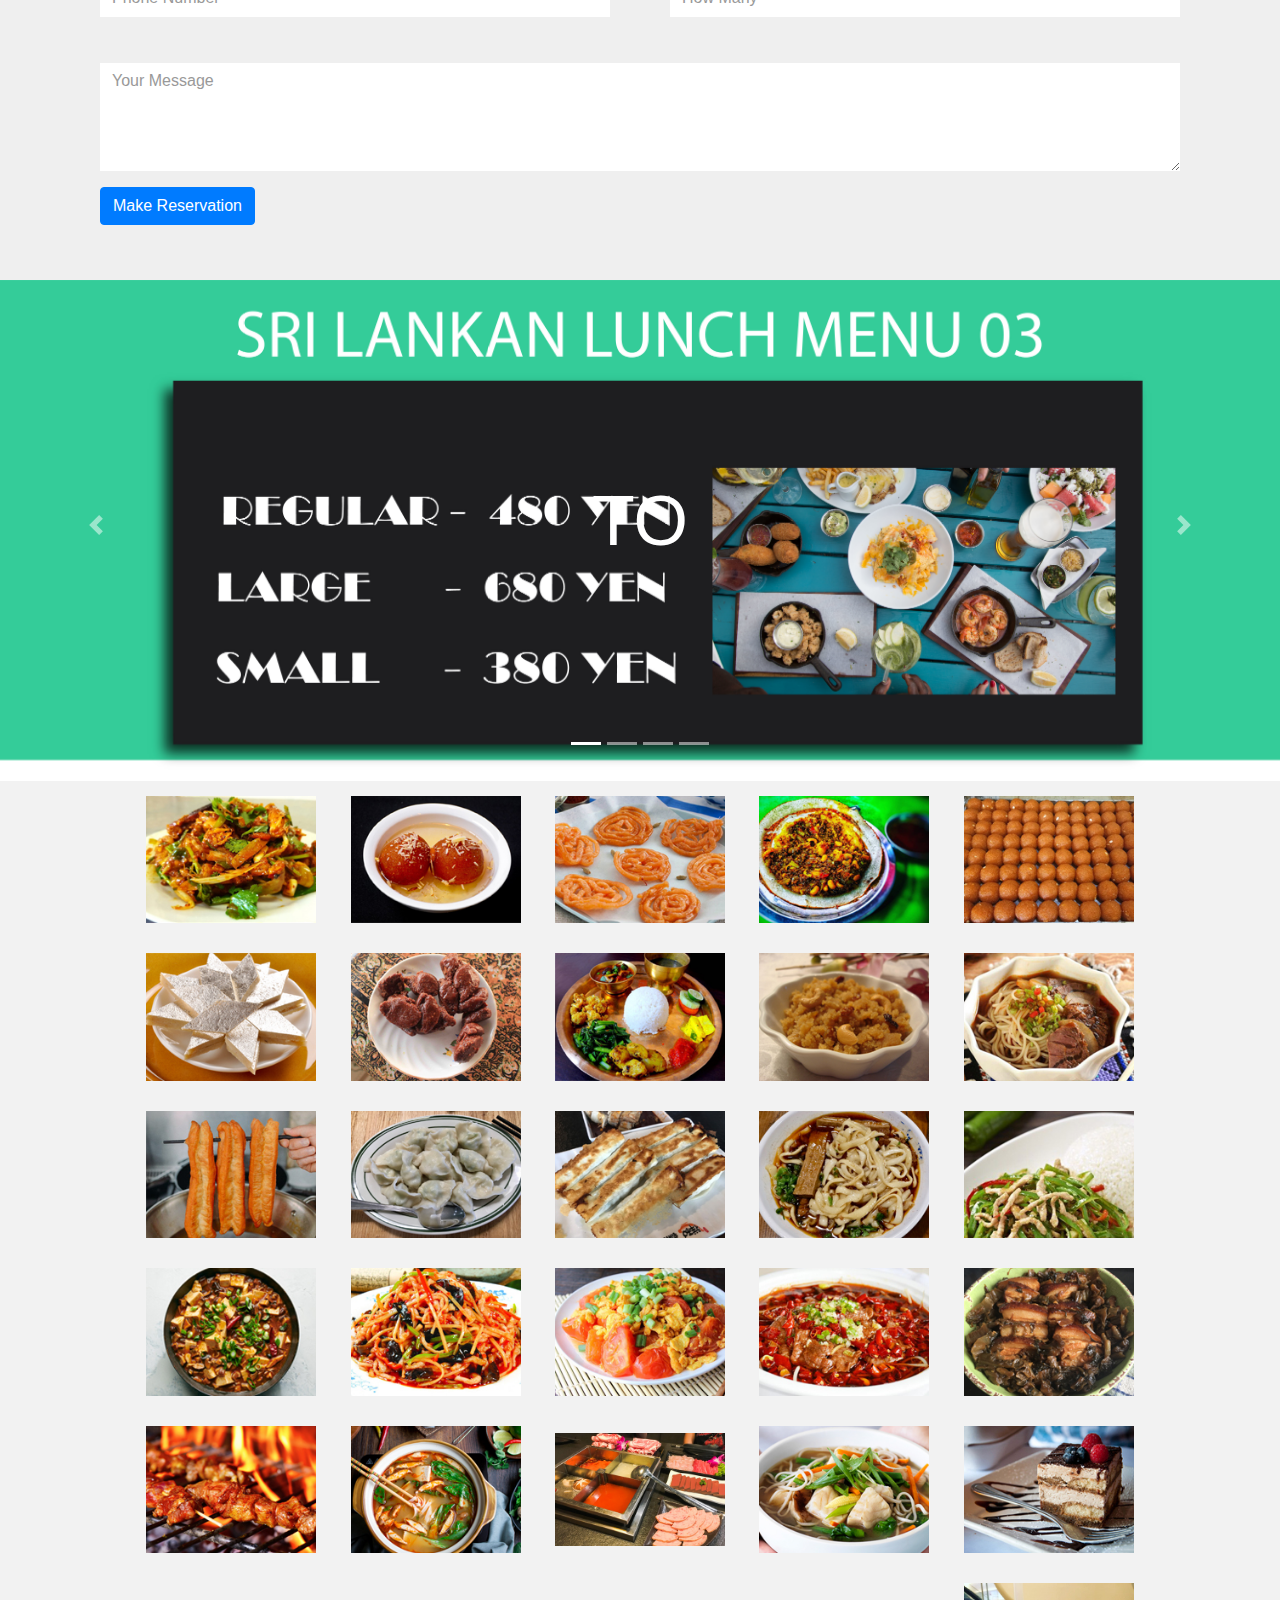
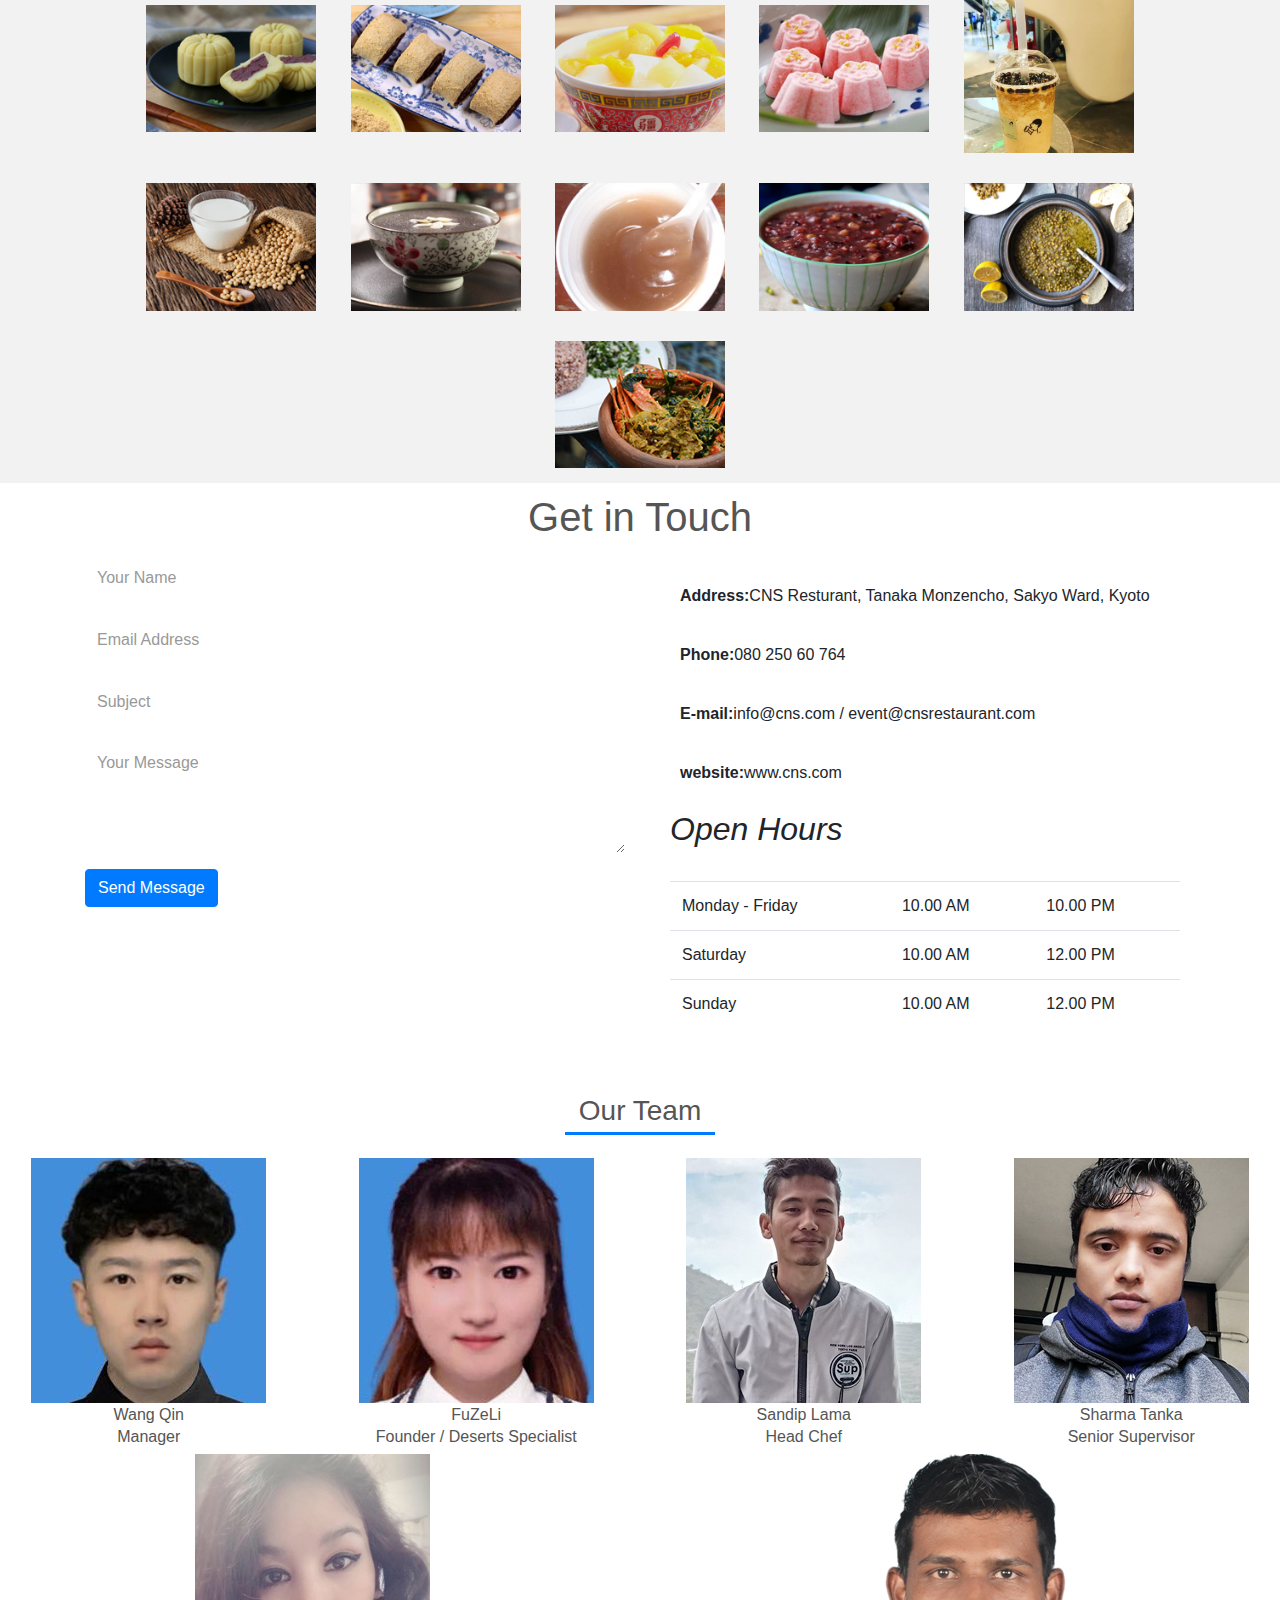
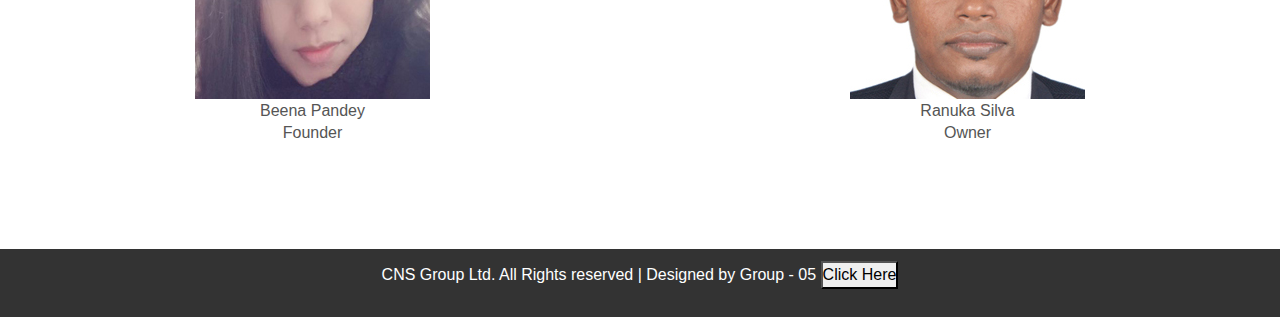
==== commit 5e2f80d2: "Update index.html" ====
--- a/index.html
+++ b/index.html
@@ -394,7 +394,7 @@
       </div>
 	      
 	      <div class="col">
-        <img src="img/chef/chef-5.jpg" alt="">
+        <img src="img/chef/chef-6.jpg" alt="">
         <figcaption>Ranuka Silva</figcaption>
         <figcaption> <h6>Owner</h6></figcaption>
       </div>
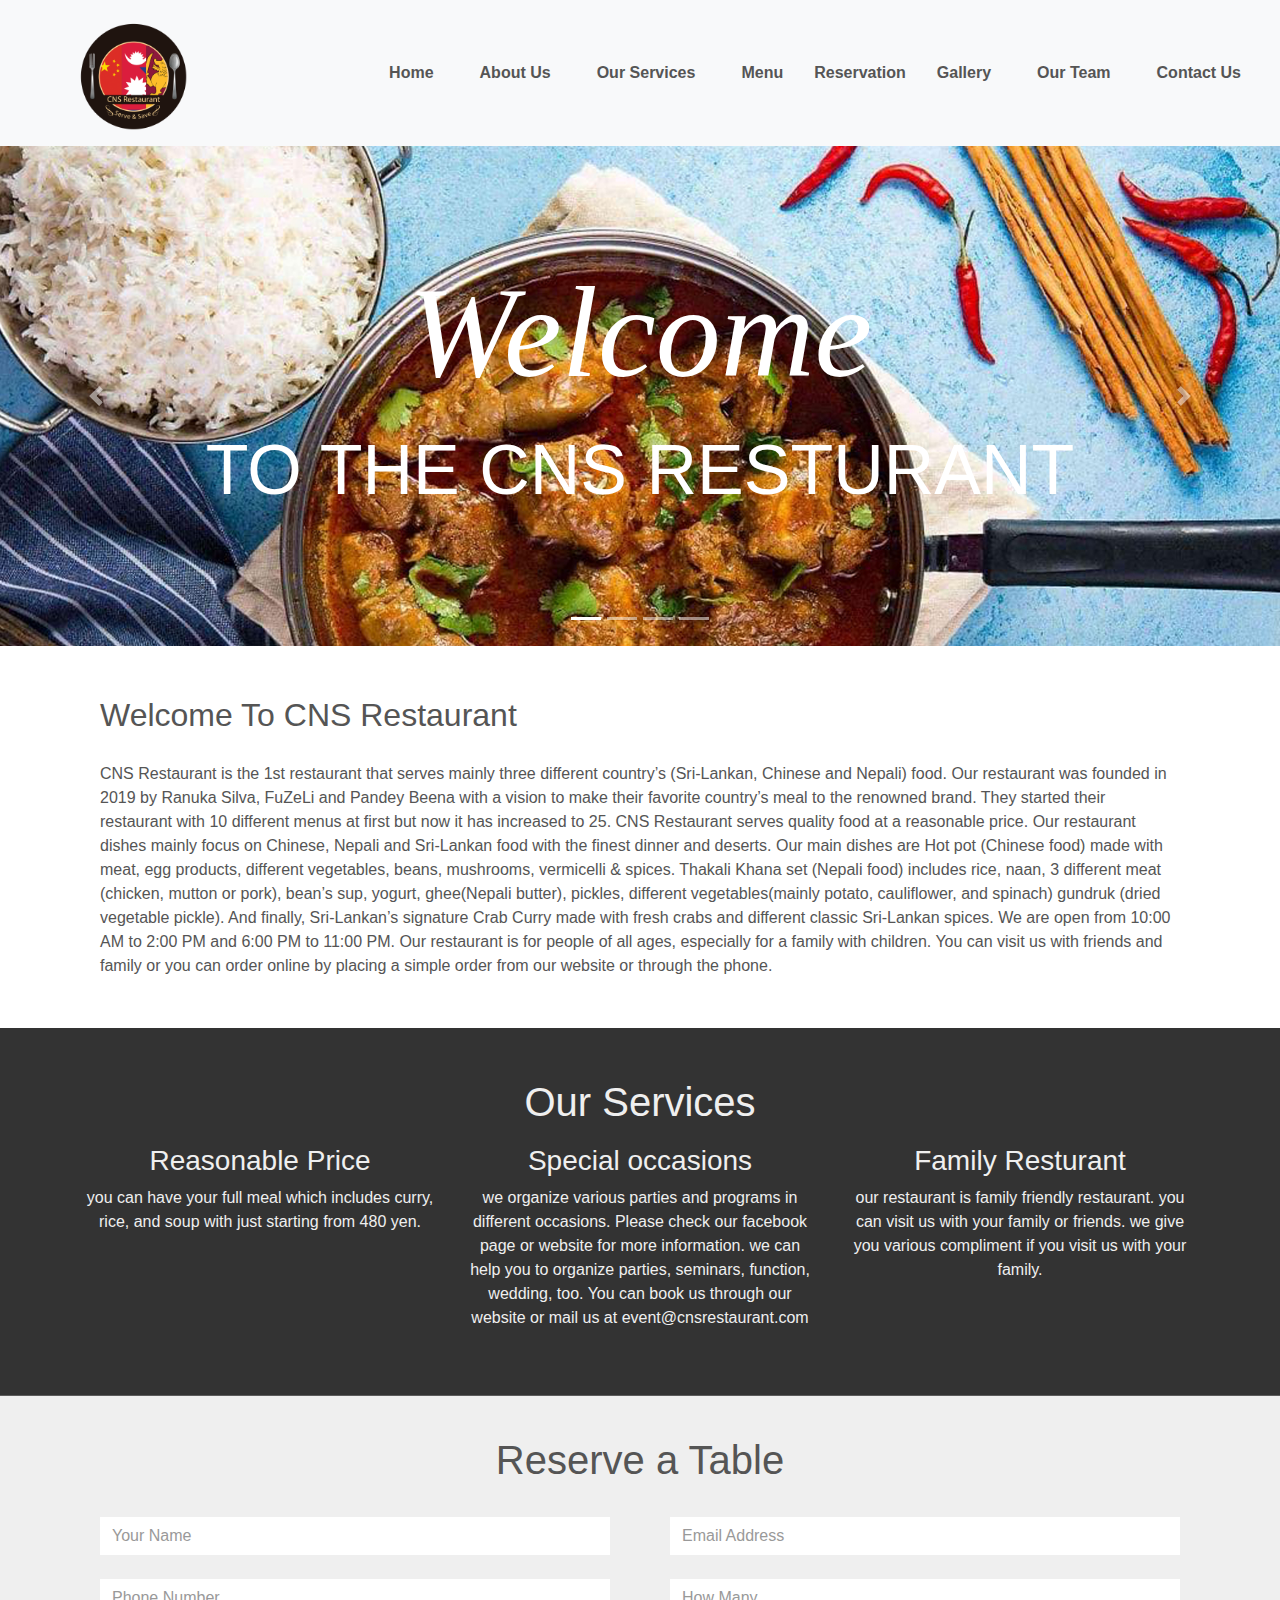
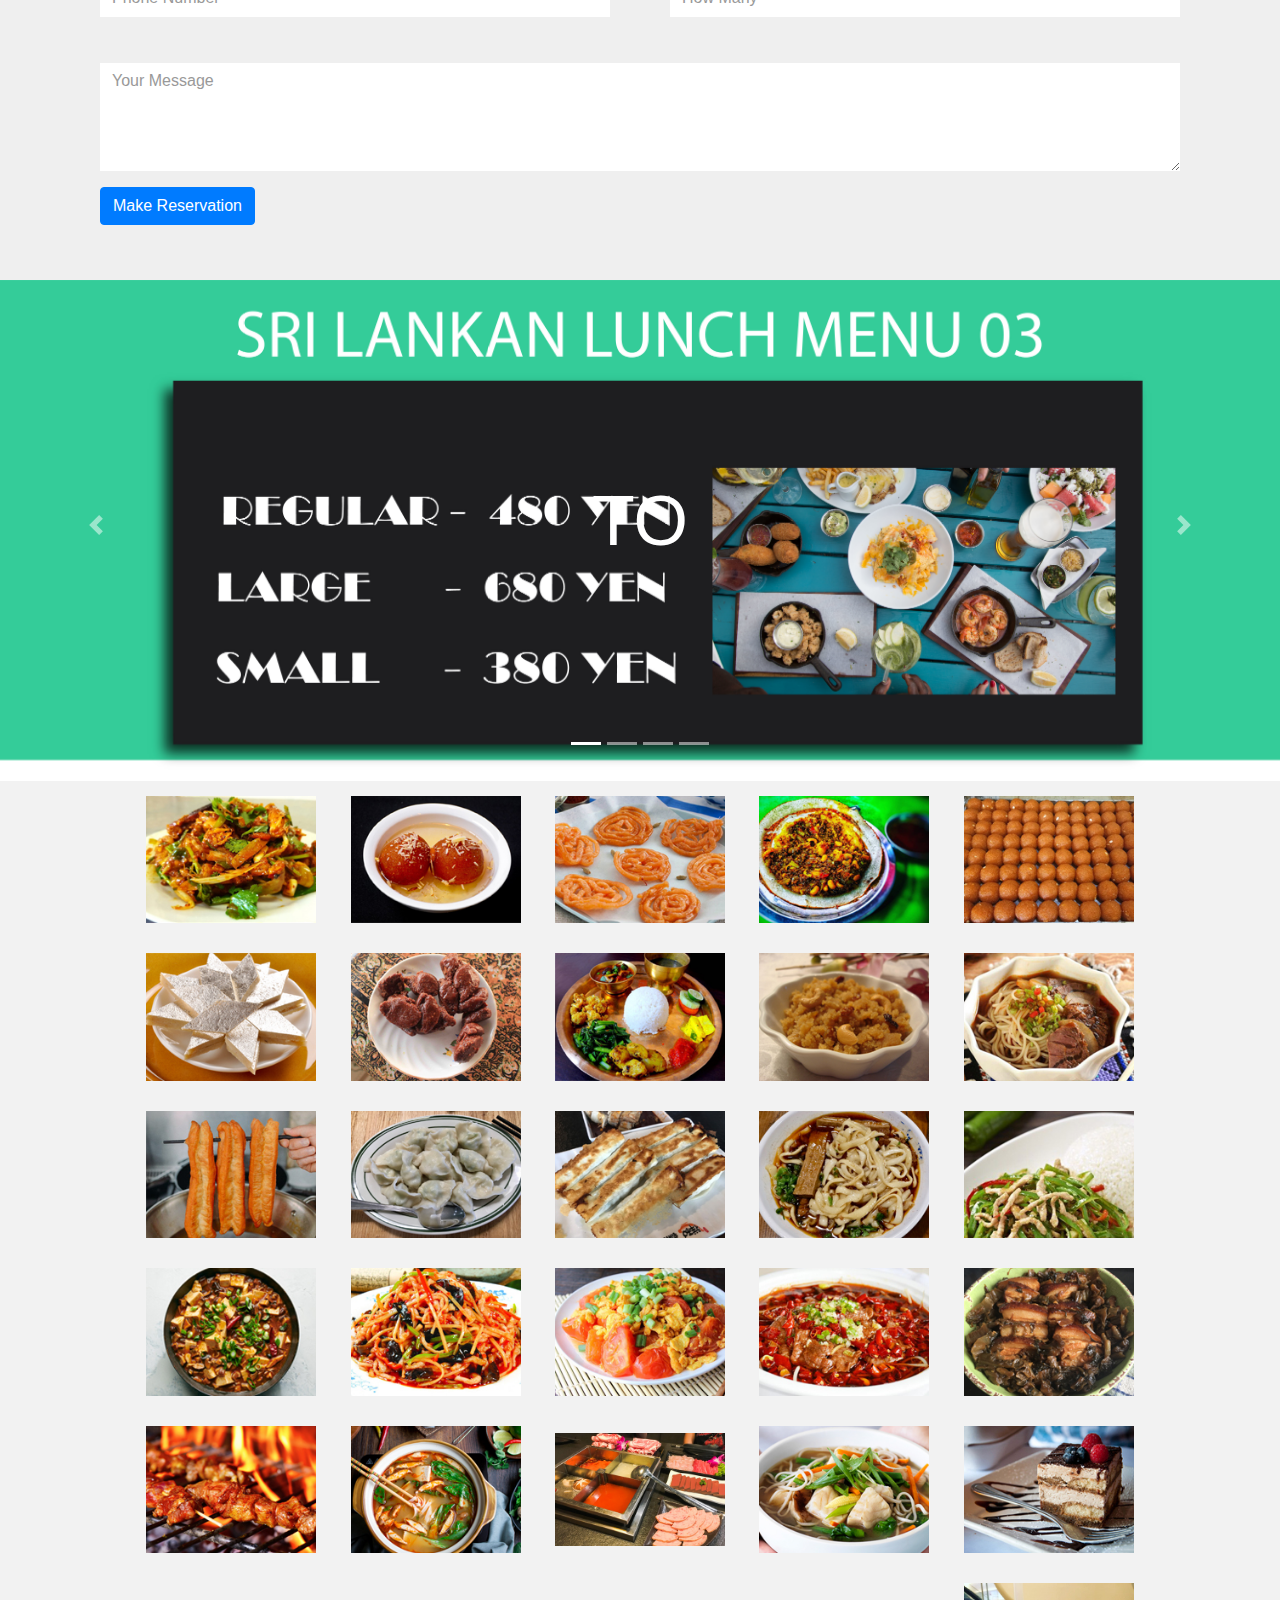
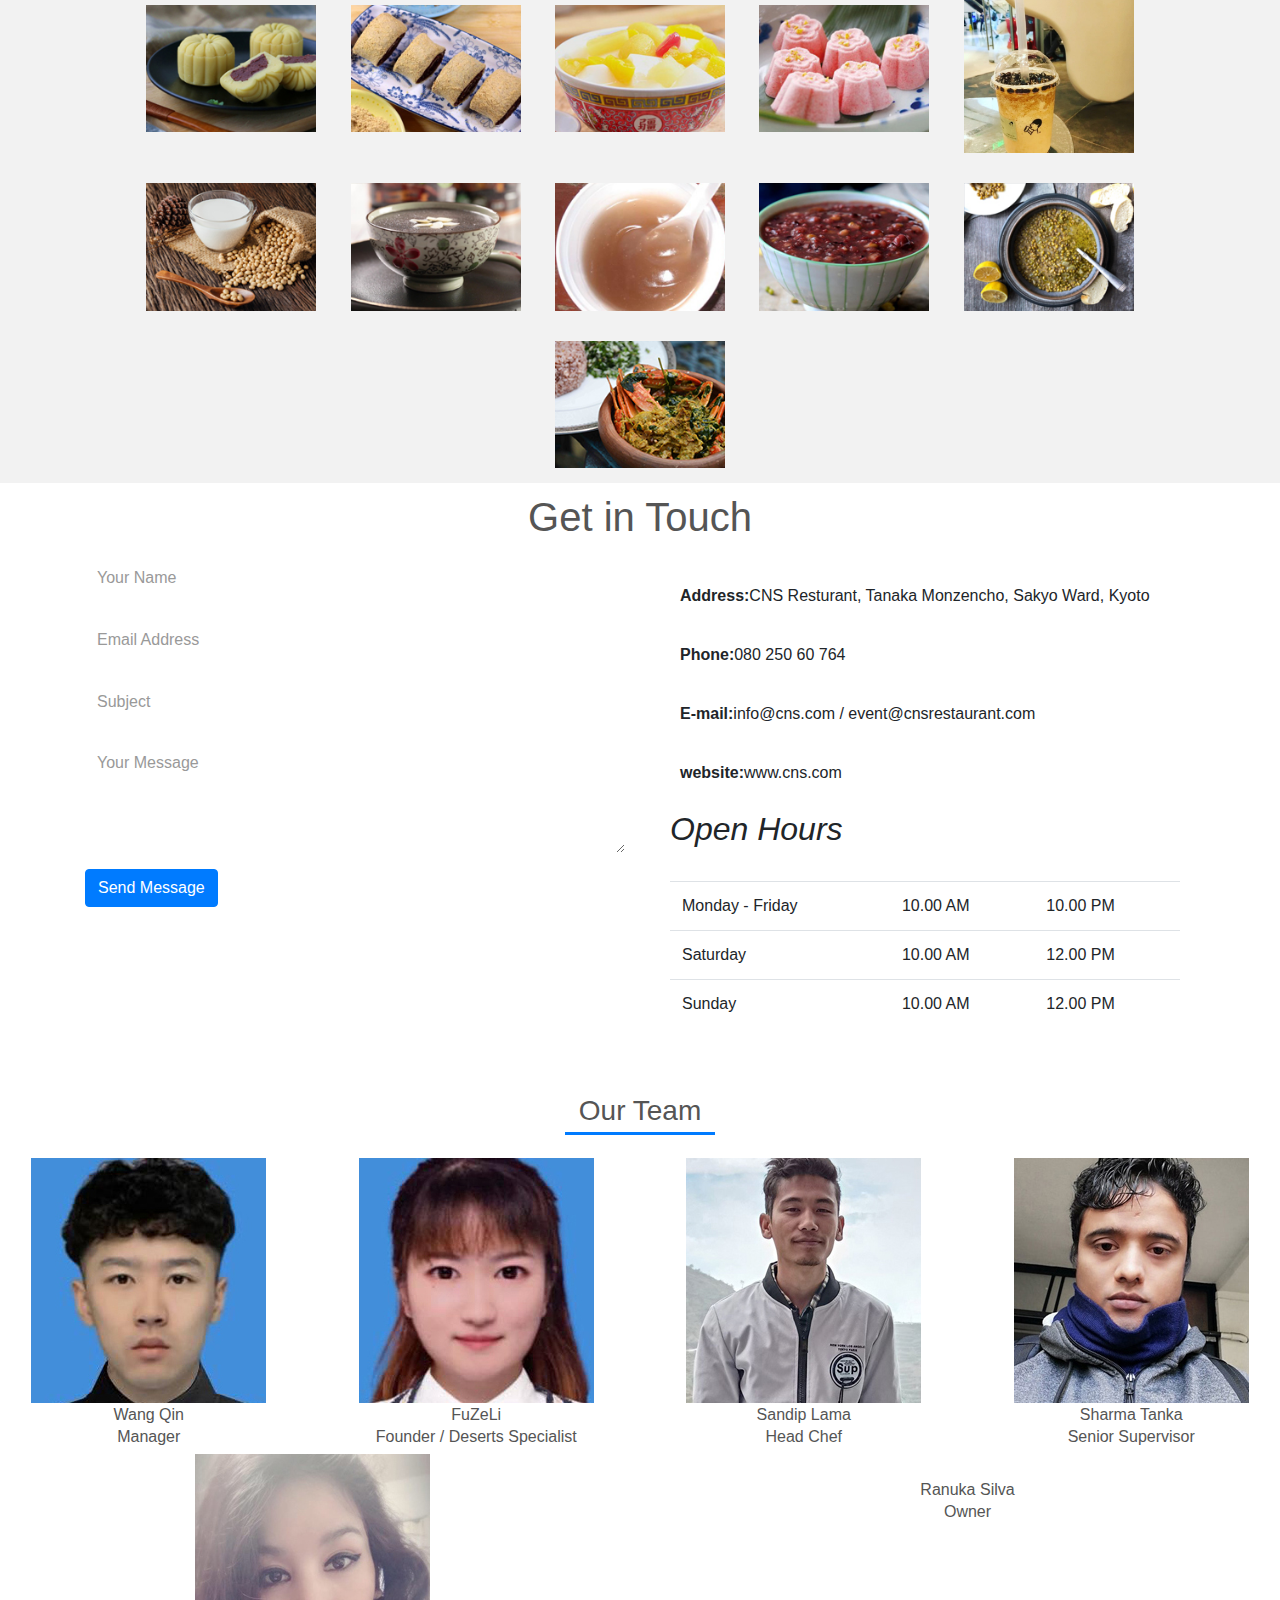
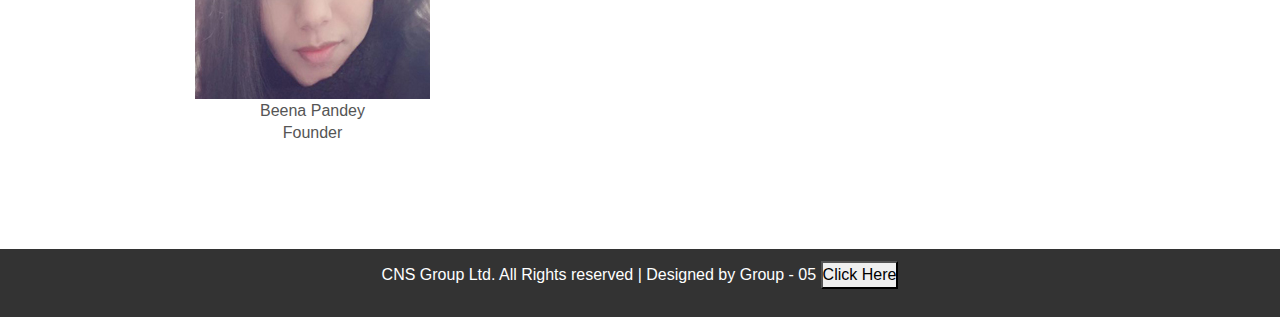
==== commit 037d9217: "Update index.html" ====
--- a/index.html
+++ b/index.html
@@ -393,8 +393,8 @@
         <figcaption> <h6>Founder</h6></figcaption>
       </div>
 	      
-	      <div class="col">
-        <img src="img/chef/chef-6.jpg" alt="">
+	 <div class="col">
+        <img src="img/chef/chef-6.jpeg" alt="">
         <figcaption>Ranuka Silva</figcaption>
         <figcaption> <h6>Owner</h6></figcaption>
       </div>
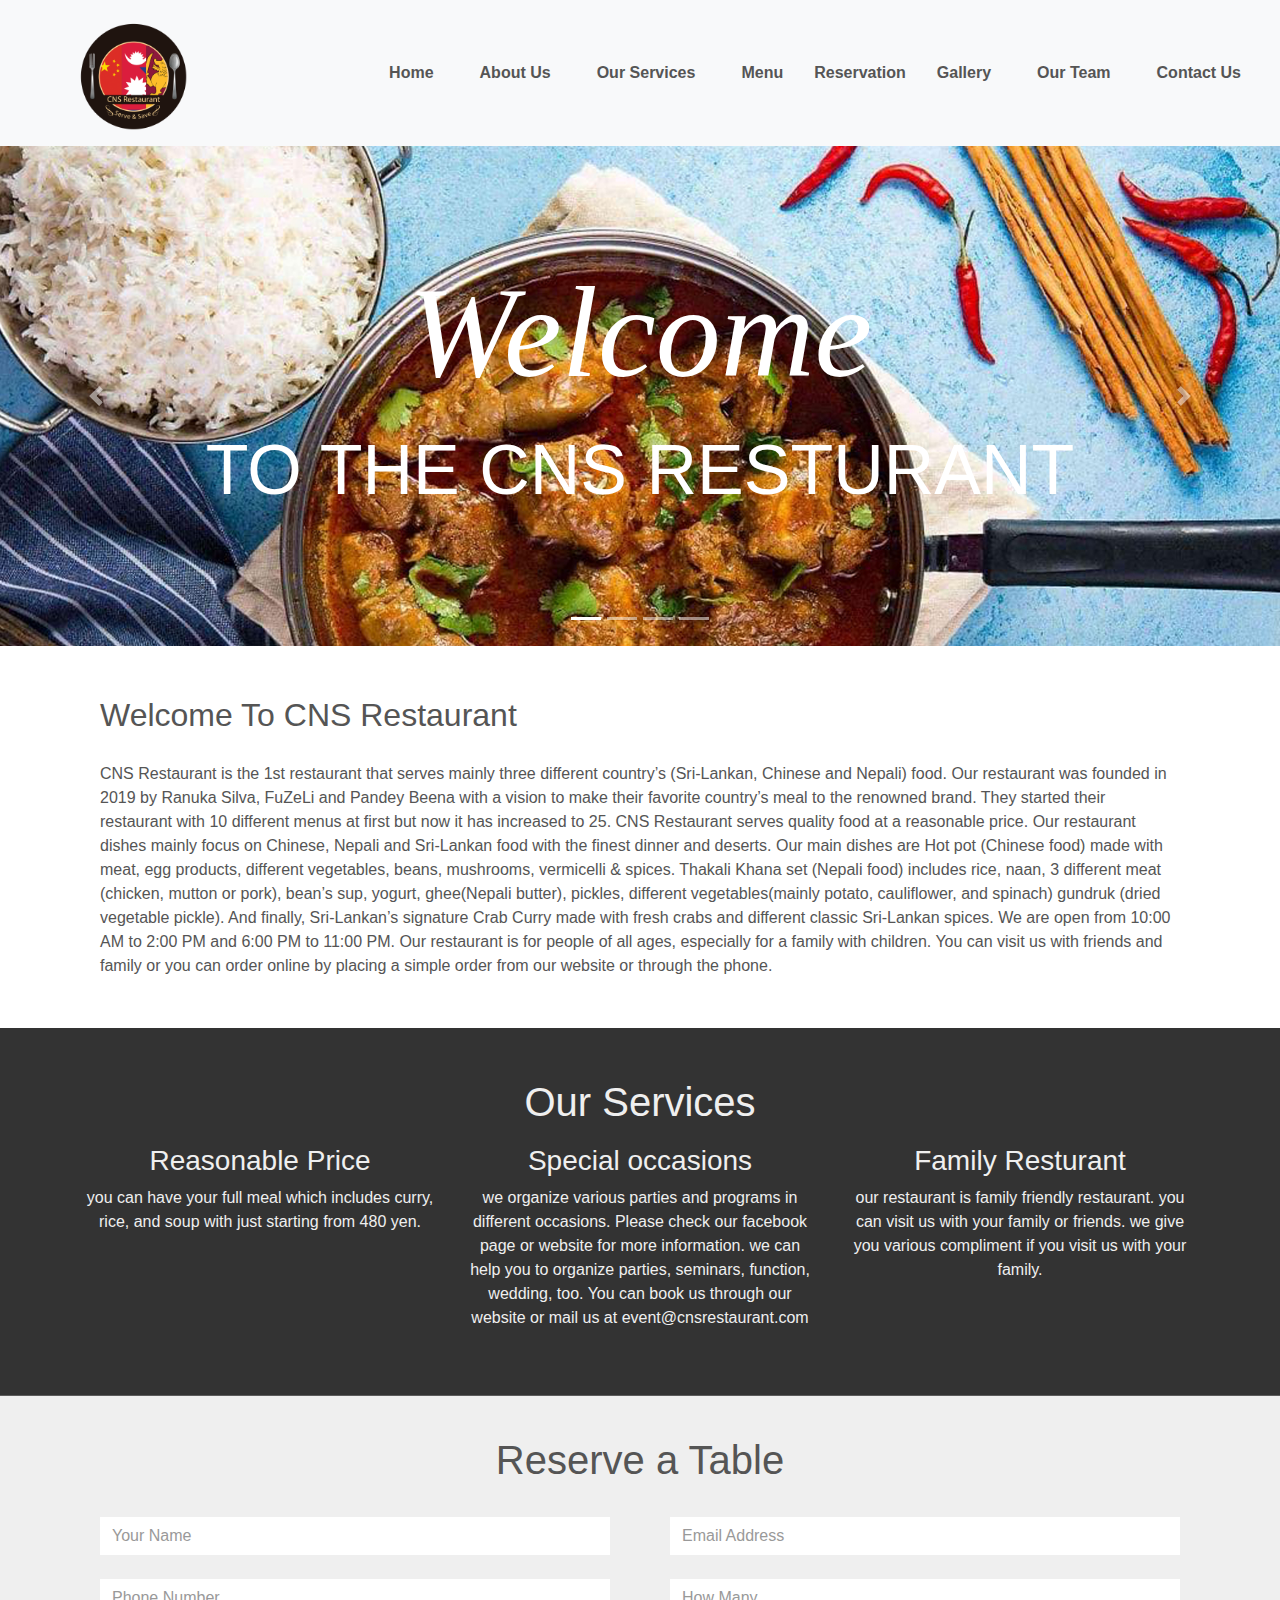
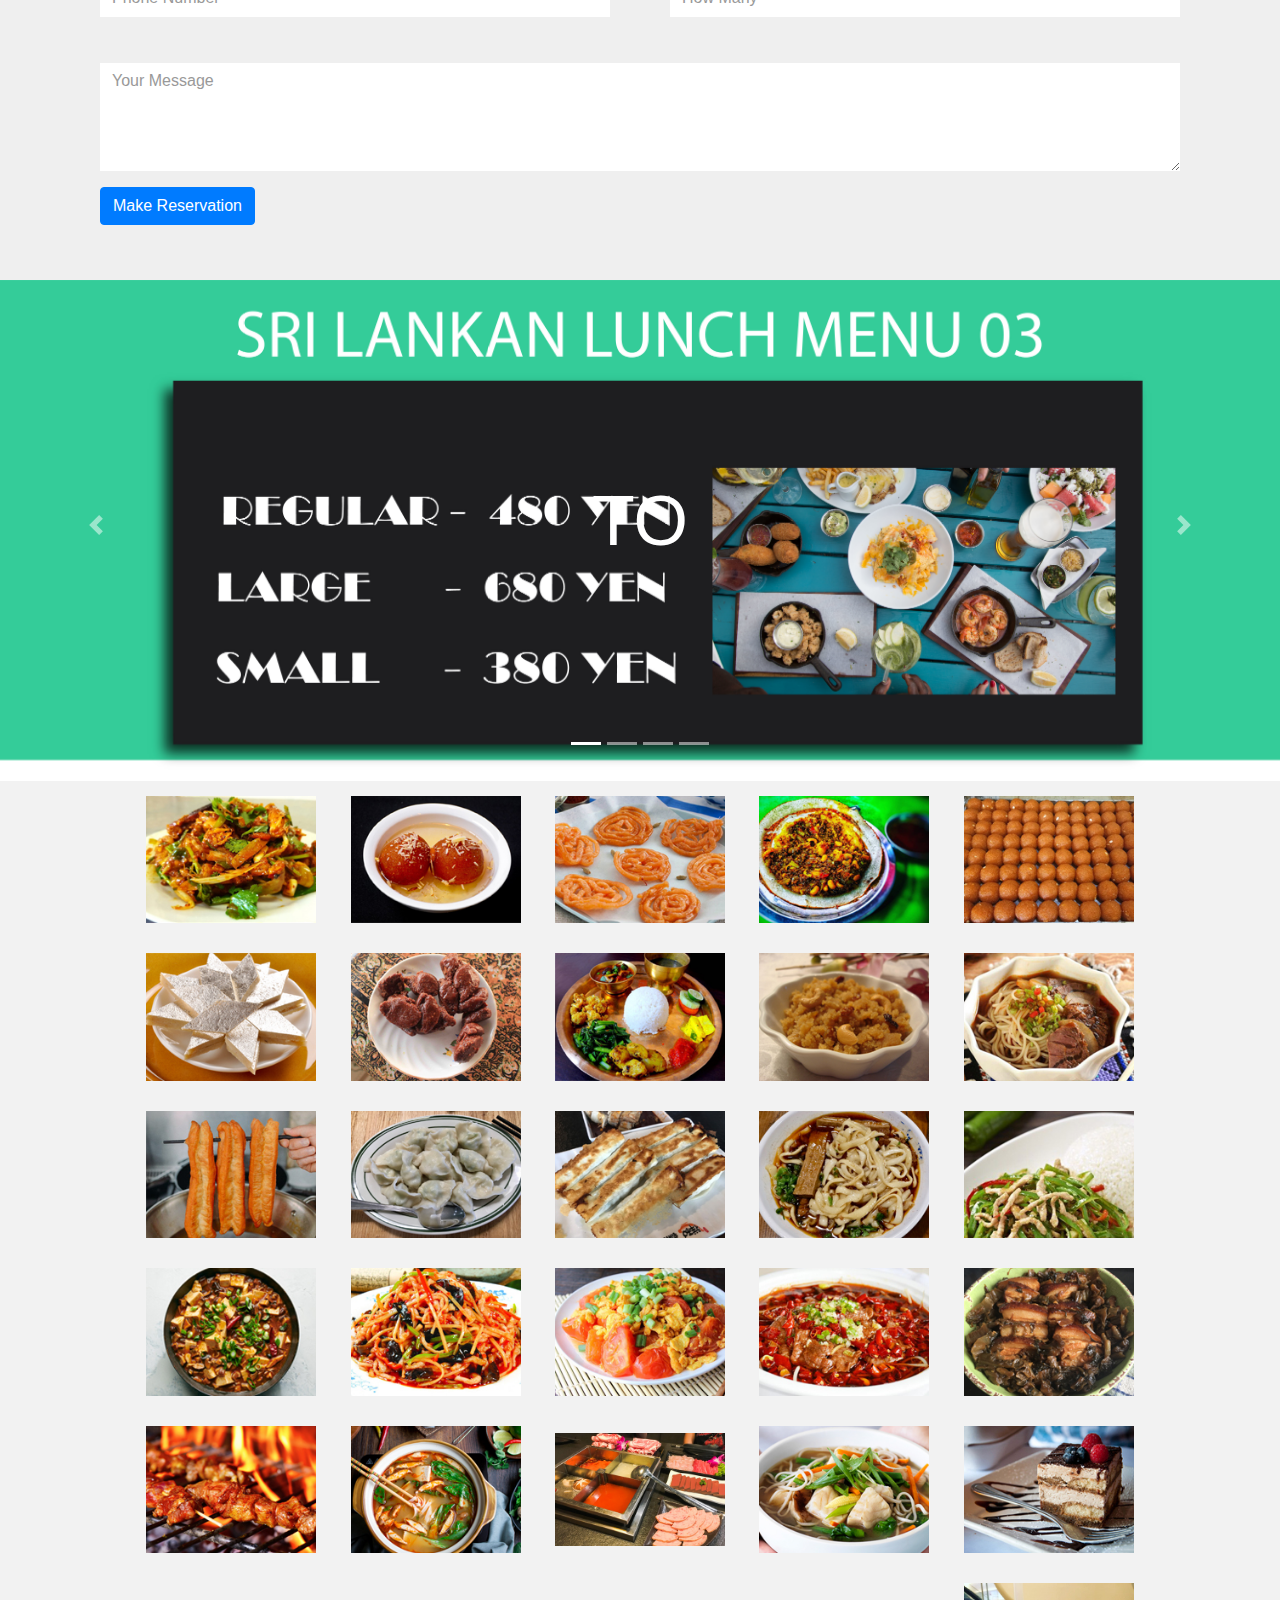
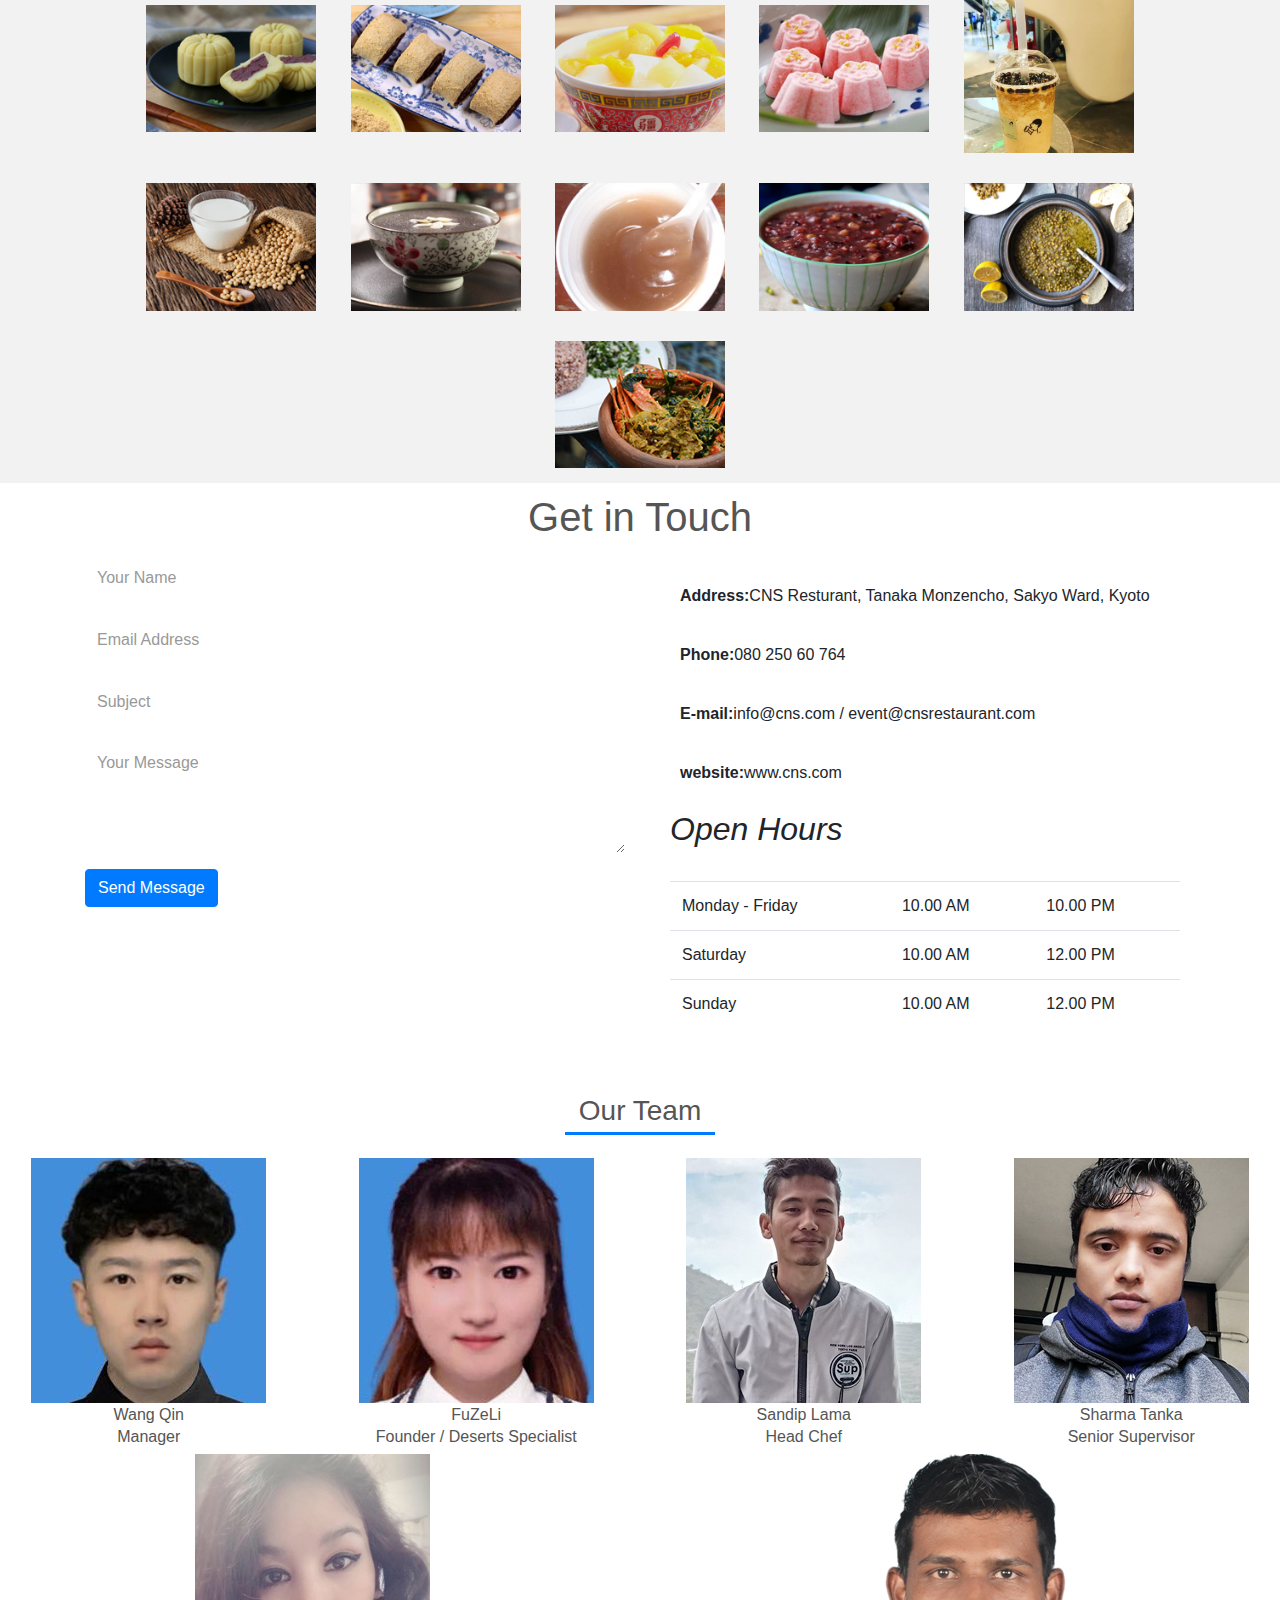
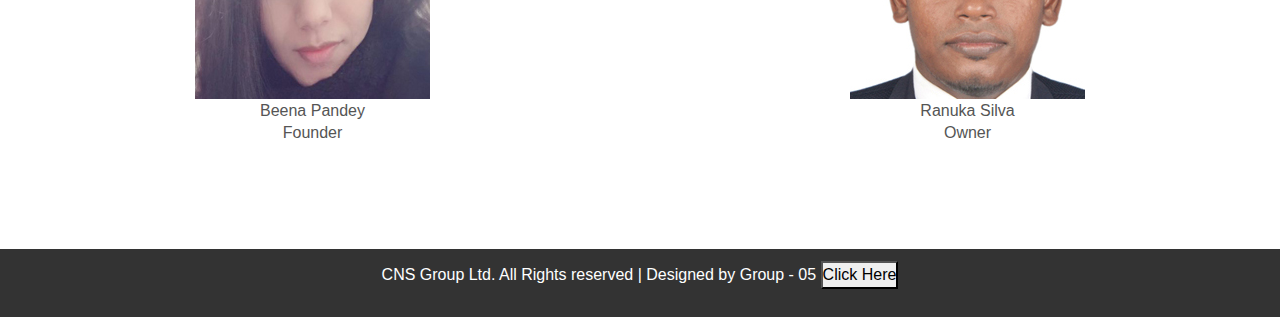
==== commit 37464b3e: "Update index.html" ====
--- a/index.html
+++ b/index.html
@@ -394,7 +394,7 @@
       </div>
 	      
 	 <div class="col">
-        <img src="img/chef/chef-6.jpeg" alt="">
+        <img src="img/chef/chef-6.jpg" alt="">
         <figcaption>Ranuka Silva</figcaption>
         <figcaption> <h6>Owner</h6></figcaption>
       </div>
